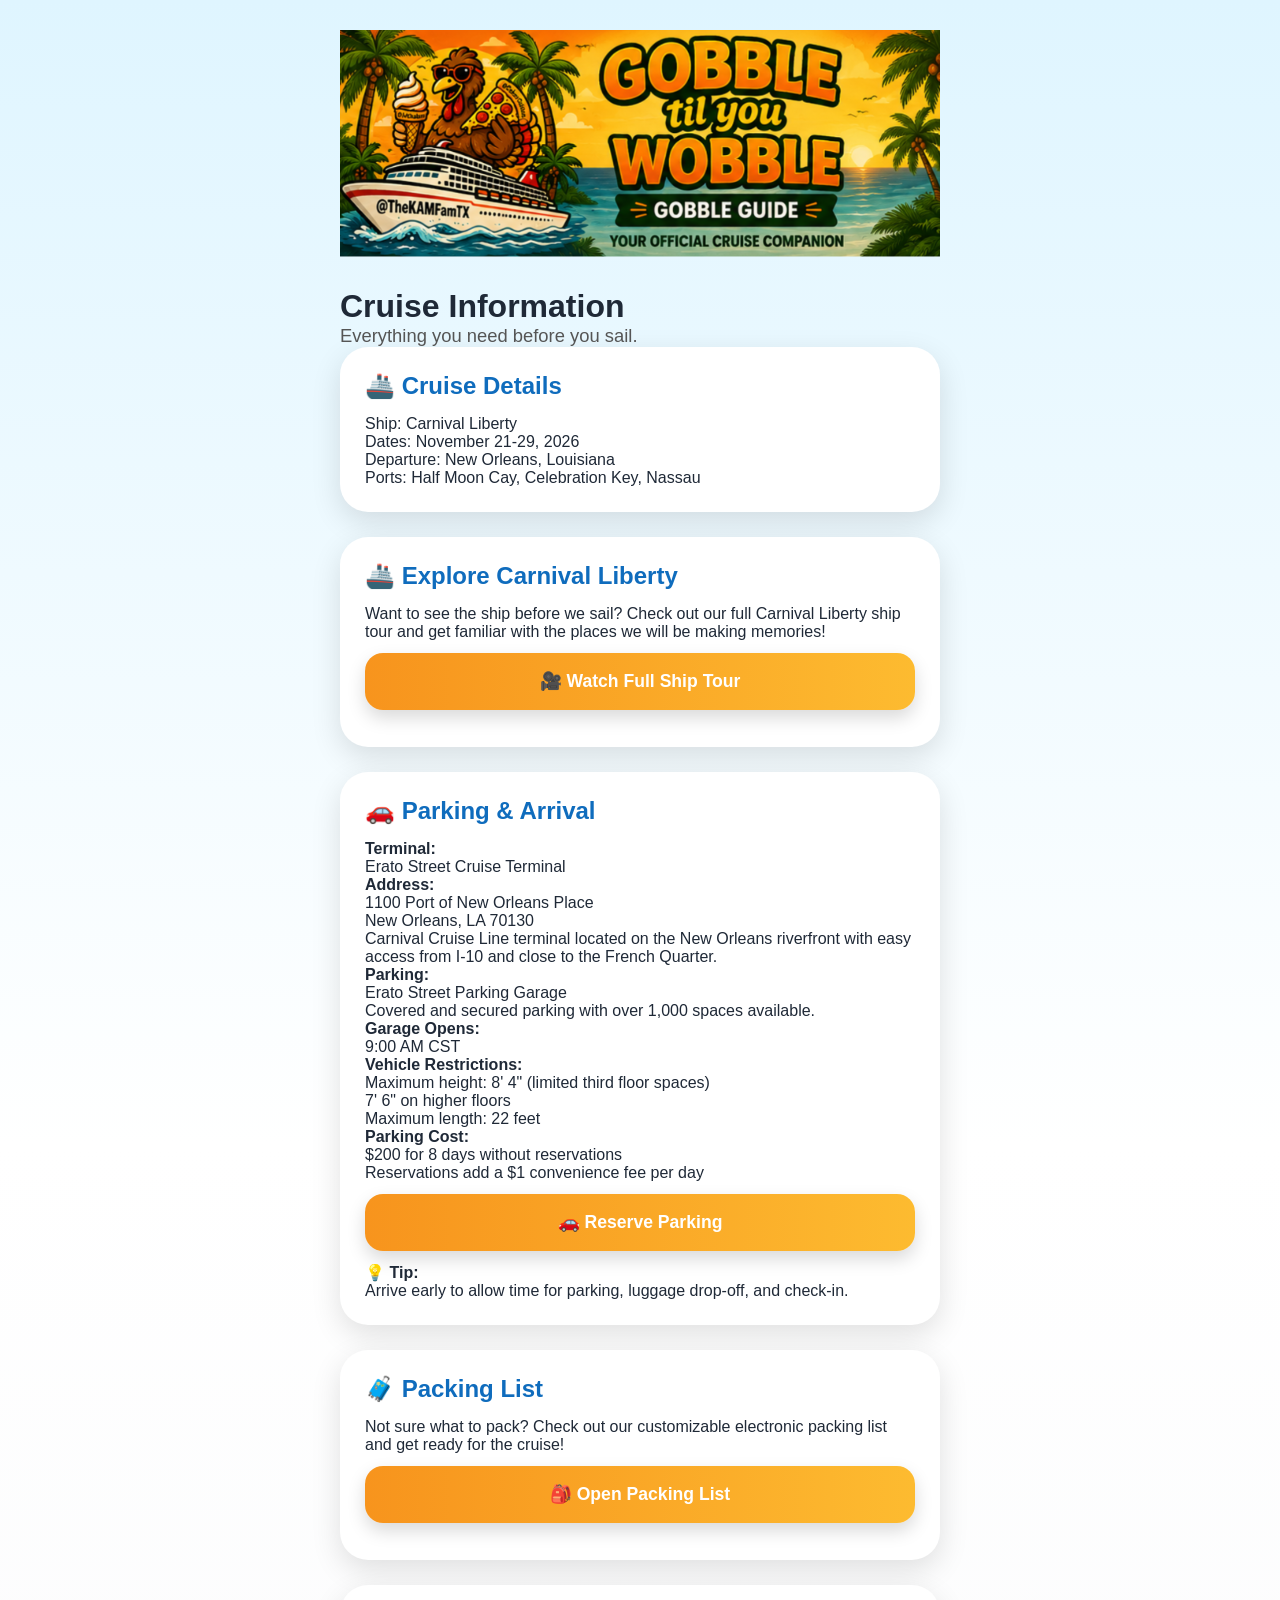
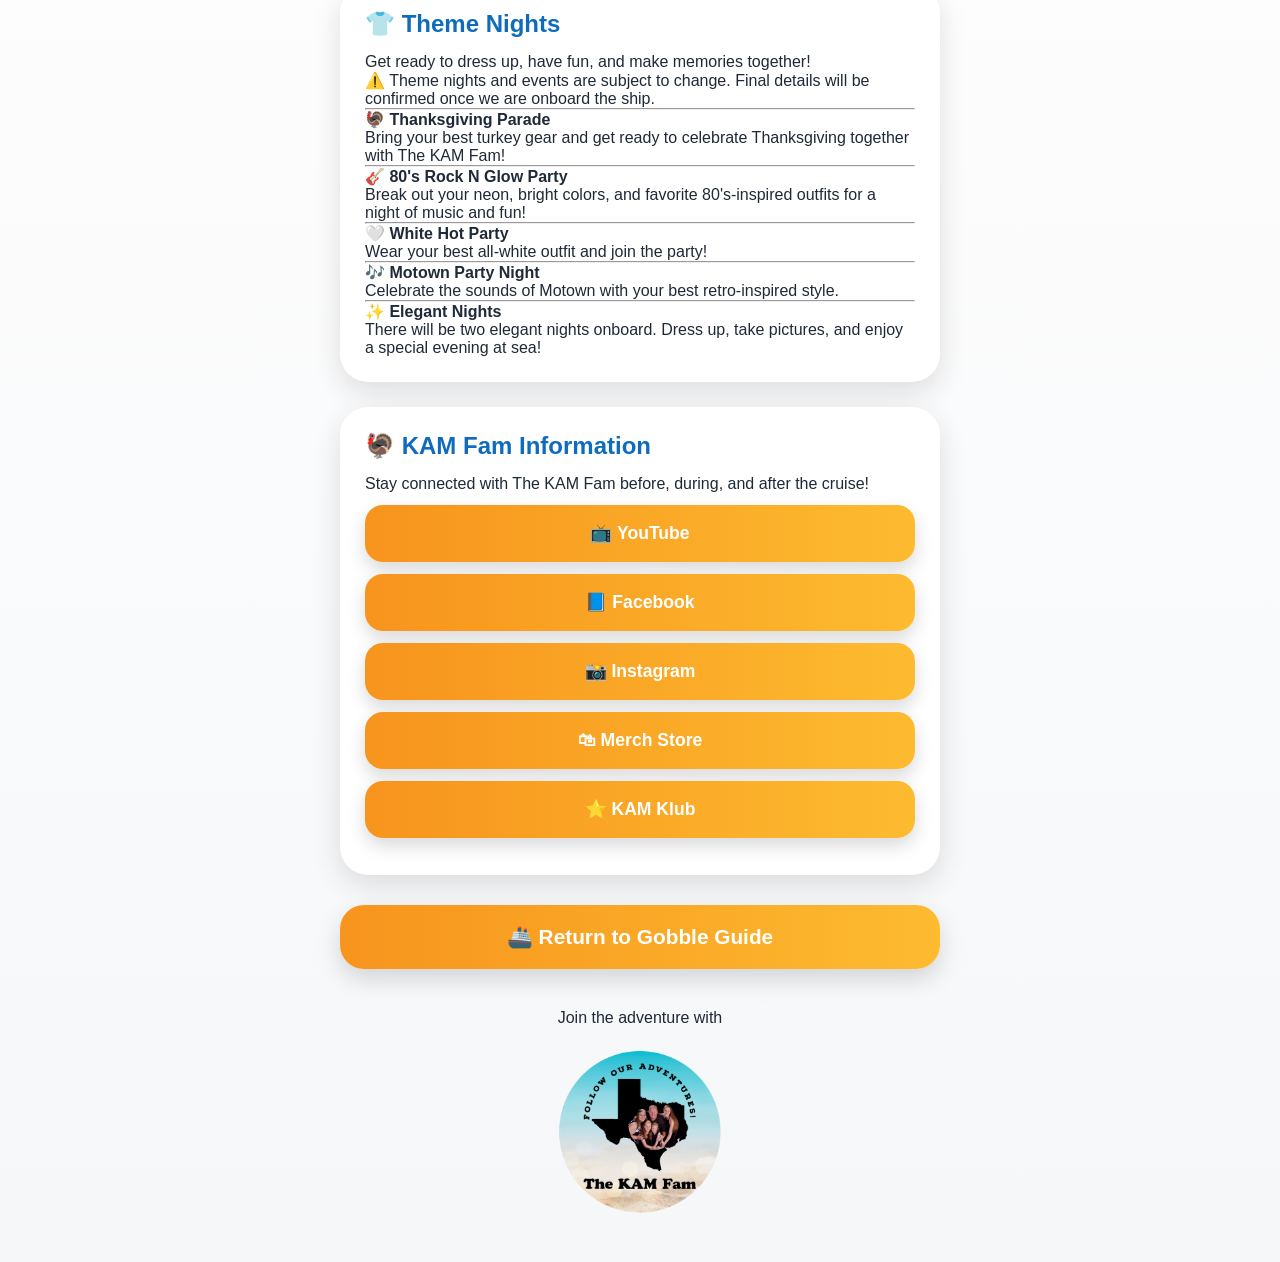
==== pages/cruise-info.html @ cf0617ce "Update cruise-info.html" ====
<!DOCTYPE html>
<html lang="en">

<head>

<meta charset="UTF-8">
<meta name="viewport" content="width=device-width, initial-scale=1.0">

<title>Gobble Guide Cruise Info</title>

<link rel="stylesheet" href="../css/style.css">

    <link rel="manifest" href="../manifest.json">

<link rel="apple-touch-icon" href="../icons/apple-touch-icon.png">

<meta name="theme-color" content="#F7941D">

<meta name="apple-mobile-web-app-capable" content="yes">

<meta name="apple-mobile-web-app-status-bar-style" content="default">

<meta name="apple-mobile-web-app-title" content="Gobble Guide">
</head>


<body>

<div class="container">




<header class="hero">

    <img src="../images/gobble-banner.png"
         class="gobble-banner"
         alt="Gobble Til You Wobble">

</header>

<h1>Cruise Information</h1>

<p class="subtitle">
Everything you need before you sail.
</p>



<section class="card">

<h2>
🚢 Cruise Details
</h2>

<p>
Ship: Carnival Liberty
</p>

<p>
Dates: November 21-29, 2026
</p>

<p>
Departure: New Orleans, Louisiana
</p>

<p>
Ports:
Half Moon Cay,
Celebration Key,
Nassau
</p>

</section>



<section class="card">


<h2>
🚢 Explore Carnival Liberty
</h2>


<p>
Want to see the ship before we sail?
Check out our full Carnival Liberty ship tour and get familiar with the places we will be making memories!
</p>


<button class="gg-btn"
onclick="window.open('https://youtu.be/IsA3ZwaUWCc?si=E5y4u4KhLScS1xdZ','_blank')">

🎥 Watch Full Ship Tour

</button>


</section>

<section class="card">

<h2>
🚗 Parking & Arrival
</h2>


<p>
<strong>Terminal:</strong><br>
Erato Street Cruise Terminal
</p>


<p>
<strong>Address:</strong><br>
1100 Port of New Orleans Place<br>
New Orleans, LA 70130
</p>


<p>
Carnival Cruise Line terminal located on the New Orleans riverfront with easy access from I-10 and close to the French Quarter.
</p>


<p>
<strong>Parking:</strong><br>
Erato Street Parking Garage
</p>


<p>
Covered and secured parking with over 1,000 spaces available.
</p>


<p>
<strong>Garage Opens:</strong><br>
9:00 AM CST
</p>


<p>
<strong>Vehicle Restrictions:</strong><br>
Maximum height:
8' 4" (limited third floor spaces)<br>
7' 6" on higher floors<br>
Maximum length:
22 feet
</p>


<p>
<strong>Parking Cost:</strong><br>
$200 for 8 days without reservations<br>
Reservations add a $1 convenience fee per day
</p>


<button class="gg-btn"
onclick="window.open('https://grs-reservationserviceesb.lazparking.com/checkout/?l=158153&wk=9968e5aa709441f6a8dd3bb34172dbc9','_blank')">

🚗 Reserve Parking

</button>


<p>
💡 <strong>Tip:</strong><br>
Arrive early to allow time for parking, luggage drop-off, and check-in.
</p>


</section>


<section class="card">

<h2>
🧳 Packing List
</h2>

<p>
Not sure what to pack?
Check out our customizable electronic packing list and get ready for the cruise!
</p>


<button class="gg-btn"
onclick="window.open('https://youtu.be/hukwm7BdNfQ','_blank')">

🎒 Open Packing List

</button>


</section>




<section class="card">
<h2>
👕 Theme Nights
</h2>


<p>
Get ready to dress up, have fun, and make memories together!
</p>


<p>
⚠️ Theme nights and events are subject to change.
Final details will be confirmed once we are onboard the ship.
</p>


<hr>


<h4>
🦃 Thanksgiving Parade
</h4>

<p>
Bring your best turkey gear and get ready to celebrate Thanksgiving together with The KAM Fam!
</p>


<hr>


<h4>
🎸 80's Rock N Glow Party
</h4>

<p>
Break out your neon, bright colors, and favorite 80's-inspired outfits for a night of music and fun!
</p>


<hr>


<h4>
🤍 White Hot Party
</h4>

<p>
Wear your best all-white outfit and join the party!
</p>


<hr>


<h4>
🎶 Motown Party Night
</h4>

<p>
Celebrate the sounds of Motown with your best retro-inspired style.
</p>


<hr>


<h4>
✨ Elegant Nights
</h4>

<p>
There will be two elegant nights onboard.
Dress up, take pictures, and enjoy a special evening at sea!
</p>


</section>




<section class="card">

<h2>
🦃 KAM Fam Information
</h2>


<p>
Stay connected with The KAM Fam before, during, and after the cruise!
</p>


<button class="gg-btn" onclick="window.open('https://youtube.com/@TheKAMFamTX?sub_confirmation=1','_blank')">
📺 YouTube
</button>


<button class="gg-btn" onclick="window.open('http://facebook.com/share/1ApkbDVWTA','_blank')">
📘 Facebook
</button>


<button class="gg-btn" onclick="window.open('http://instagram.com/thekamfamtx','_blank')">
📸 Instagram
</button>


<button class="gg-btn" onclick="window.open('https://the-kam-fam-shop.fourthwall.com/','_blank')">
🛍 Merch Store
</button>


<button class="gg-btn" onclick="window.open('https://www.youtube.com/channel/UCPqBUO8PkVkOkoLjiV9rwsw/join','_blank')">
⭐ KAM Klub
</button>


</section>



  <a href="home.html" class="home-btn">
    🚢 Return to Gobble Guide
</a>

<footer>

    <p>Join the adventure with</p>

    <img src="../images/kam-logo.png" class="footer-logo">

</footer>

</div>

<script src="../js/app.js"></script>

</body>

</html>
---- css/style.css ----
/* ===================================================
   Gobble Guide Version 2.0
   Created for The KAM Fam
=================================================== */

*{
    margin:0;
    padding:0;
    box-sizing:border-box;
}

:root{

    --orange:#F7941D;
    --gold:#FDBB30;
    --blue:#0F6CBD;
    --brown:#6D4C41;
    --light:#F6F7F9;
    --white:#FFFFFF;
    --text:#1F2937;
    --shadow:0 10px 30px rgba(0,0,0,.12);

}

body{

    font-family:'Poppins',sans-serif;

    background:
    linear-gradient(
        180deg,
        #dff5ff 0%,
        #ffffff 40%,
        #f6f7f9 100%
    );

    color:var(--text);

}

.container{

    width:min(100%,650px);

    margin:auto;

    padding:25px;

}

/* ---------------- HERO ---------------- */

.hero{

    text-align:center;

    margin-bottom:25px;

}

.hero-banner{

    width:100%;

    max-width:520px;

    display:block;

    margin:auto;

}

.hero h1{

    color:var(--orange);

    font-size:3rem;

    font-weight:800;

    margin-top:15px;

}

.subtitle{

    font-size:1.15rem;

    color:#555;

}

/* ---------------- CARDS ---------------- */

.card{

    background:white;

    border-radius:28px;

    padding:25px;

    margin-bottom:25px;

    box-shadow:var(--shadow);

}

.card h2{

    margin-bottom:15px;

    color:var(--blue);

}

/* ---------------- VIDEO ---------------- */

.video-wrapper{

    position:relative;

    overflow:hidden;

    border-radius:22px;

    box-shadow:var(--shadow);

    aspect-ratio:16/9;

}

.video-wrapper iframe{

    width:100%;

    height:100%;

    border:0;

}

/* ---------------- COUNTDOWN ---------------- */

.countdown{

    display:grid;

    grid-template-columns:repeat(4,1fr);

    gap:12px;

    margin-top:20px;

}

.count-box{

    background:
    linear-gradient(
        180deg,
        var(--orange),
        var(--gold)
    );

    color:white;

    border-radius:22px;

    text-align:center;

    padding:18px 10px;

    box-shadow:var(--shadow);

}

.count-box span{

    display:block;

    font-size:2rem;

    font-weight:800;

}

.count-box small{

    text-transform:uppercase;

    letter-spacing:1px;

}

/* ---------------- BUTTON ---------------- */

.enter-btn{

    display:block;

    width:100%;

    text-align:center;

    text-decoration:none;

    margin-top:30px;

    padding:20px;

    font-size:1.3rem;

    font-weight:700;

    color:white;

    background:
    linear-gradient(
        90deg,
        var(--orange),
        var(--gold)
    );

    border-radius:50px;

    box-shadow:0 15px 35px rgba(247,148,29,.35);

    transition:.3s;

    animation:pulse 2.5s infinite;

}

.enter-btn:hover{

    transform:translateY(-3px);

}

.home-btn{

    display:block;

    width:100%;

    text-align:center;

    text-decoration:none;

    margin:30px 0;

    padding:20px;

    background:linear-gradient(90deg,#F7941D,#FDBB30);

    color:white;

    font-size:1.3rem;

    font-weight:700;

    border-radius:24px;

    box-shadow:0 10px 25px rgba(0,0,0,.15);

    transition:.25s;

}

.home-btn:hover{

    transform:translateY(-2px);

}

/* ---------------- FOOTER ---------------- */

footer{

    text-align:center;

    margin-top:40px;

}

.footer-logo{

    width:170px;

    margin:20px auto;

    display:block;

}

/* ---------------- ANIMATION ---------------- */

@keyframes pulse{

    0%{

        transform:scale(1);

    }

    50%{

        transform:scale(1.03);

    }

    100%{

        transform:scale(1);

    }

}

/* ---------------- MOBILE ---------------- */

@media(max-width:650px){

.hero h1{

    font-size:2.3rem;

}

.countdown{

    grid-template-columns:repeat(2,1fr);

}

.container{

    padding:18px;

}

.card{

    padding:20px;

}

.enter-btn{

    font-size:1.1rem;

}

}

/* ---------------- FEATURE CARDS ---------------- */

.feature-card{

display:flex;

justify-content:space-between;

align-items:center;

background:white;

padding:22px;

margin-bottom:18px;

border-radius:24px;

text-decoration:none;

color:inherit;

box-shadow:var(--shadow);

transition:.3s;

}

.feature-card:hover{

transform:translateY(-4px);

}

.feature-card h3{

margin-bottom:8px;

font-size:1.3rem;

}

.feature-card p{

color:#666;

}

.arrow{

font-size:2rem;

color:var(--orange);

font-weight:bold;

}

.banner-image{

    width:100%;

    max-width:700px;

    display:block;

    margin:0 auto 20px;

}

.card button{

    width:100%;

    margin-top:12px;

    margin-bottom:12px;

}

.gobble-banner{

    width:100%;

    max-width:700px;

    display:block;

    margin:0 auto 20px auto;

}


/* ===========================
   Gobble Guide Buttons
=========================== */

.gg-btn{

    display:block;

    width:100%;

    padding:18px;

    margin-top:15px;

    margin-bottom:15px;

    background:linear-gradient(90deg,#F7941D,#FDBB30);

    color:#fff;

    border:none;

    border-radius:18px;

    font-size:1.1rem;

    font-weight:700;

    text-align:center;

    text-decoration:none;

    cursor:pointer;

    transition:.25s;

    box-shadow:0 8px 18px rgba(0,0,0,.15);

}

.gg-btn:hover{

    transform:translateY(-2px);

    box-shadow:0 12px 24px rgba(0,0,0,.20);

}

.gg-btn:disabled{
    background:repeating-linear-gradient(
        -45deg,
        #8d8d8d,
        #8d8d8d 12px,
        #7a7a7a 12px,
        #7a7a7a 24px
    );
    color:#fff;
    cursor:not-allowed;
    opacity:.8;
    box-shadow:none;
    transform:none;
    border:2px solid #666;
}
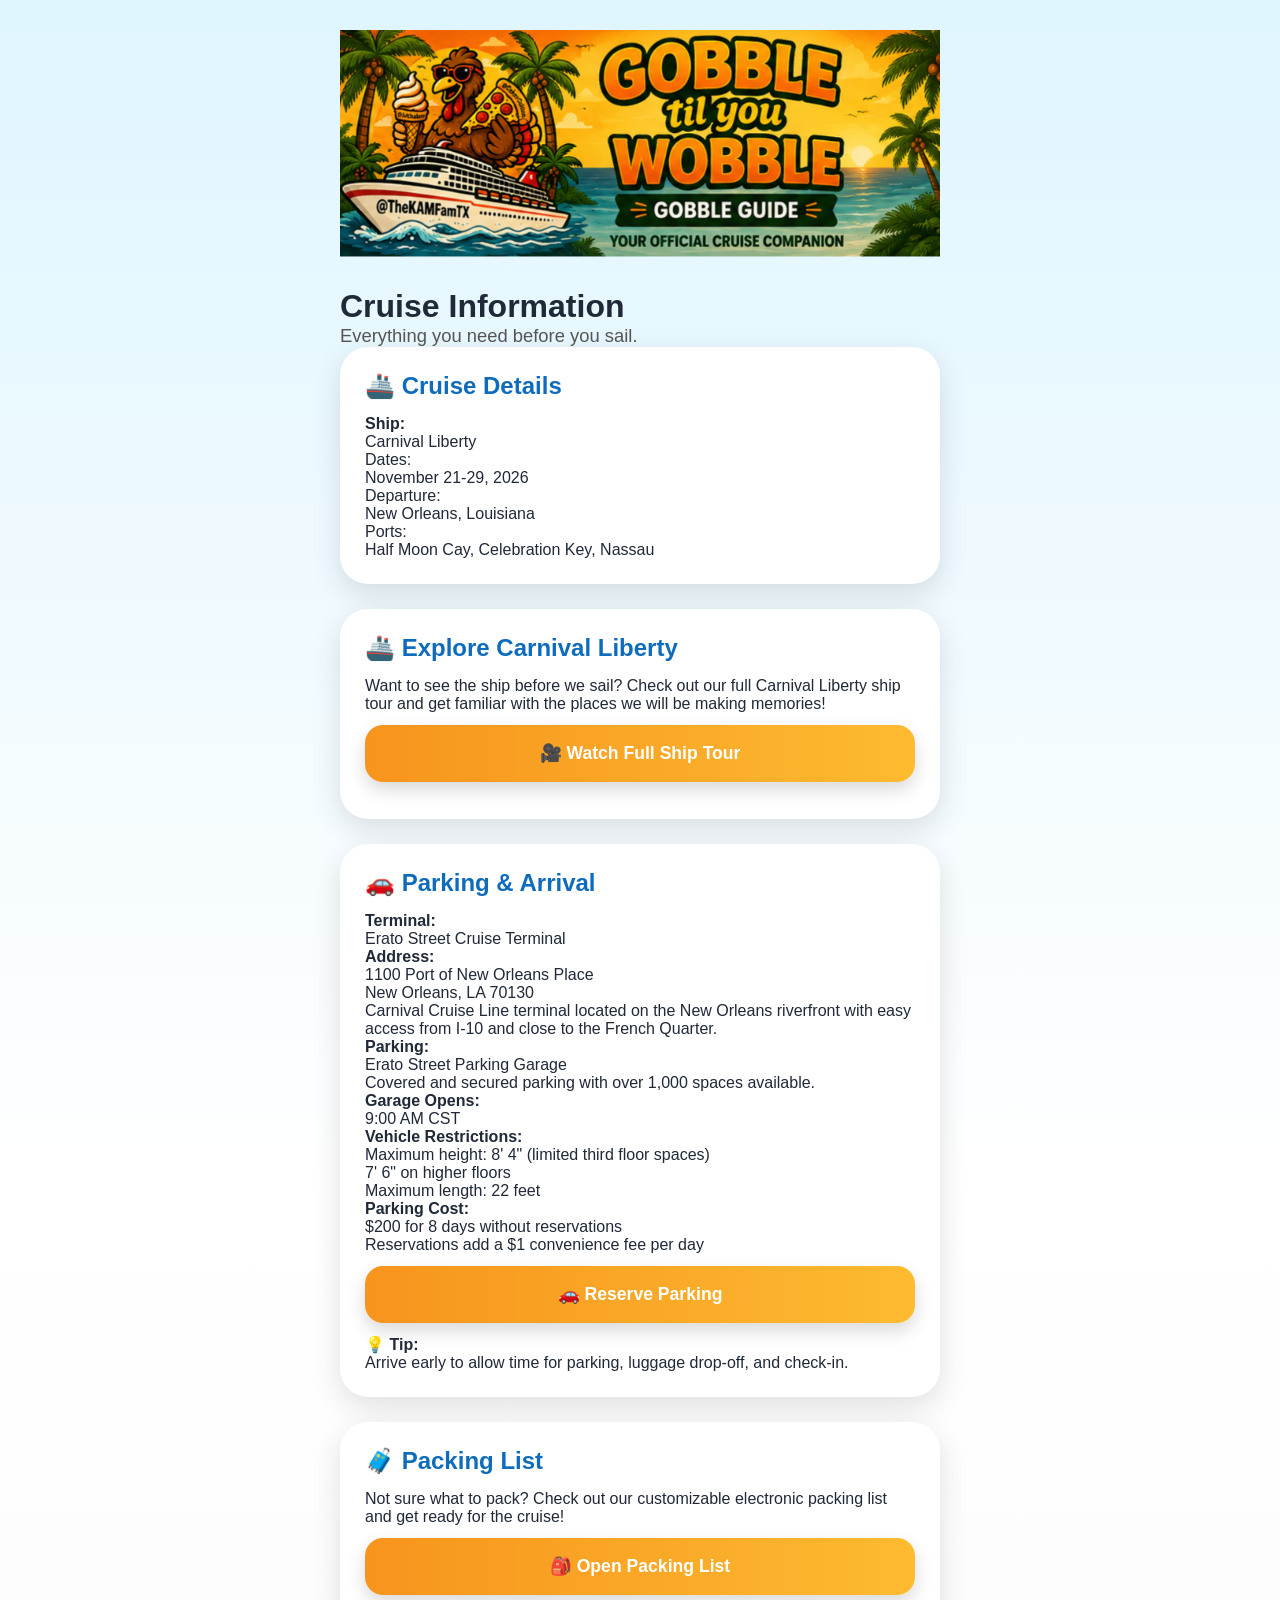
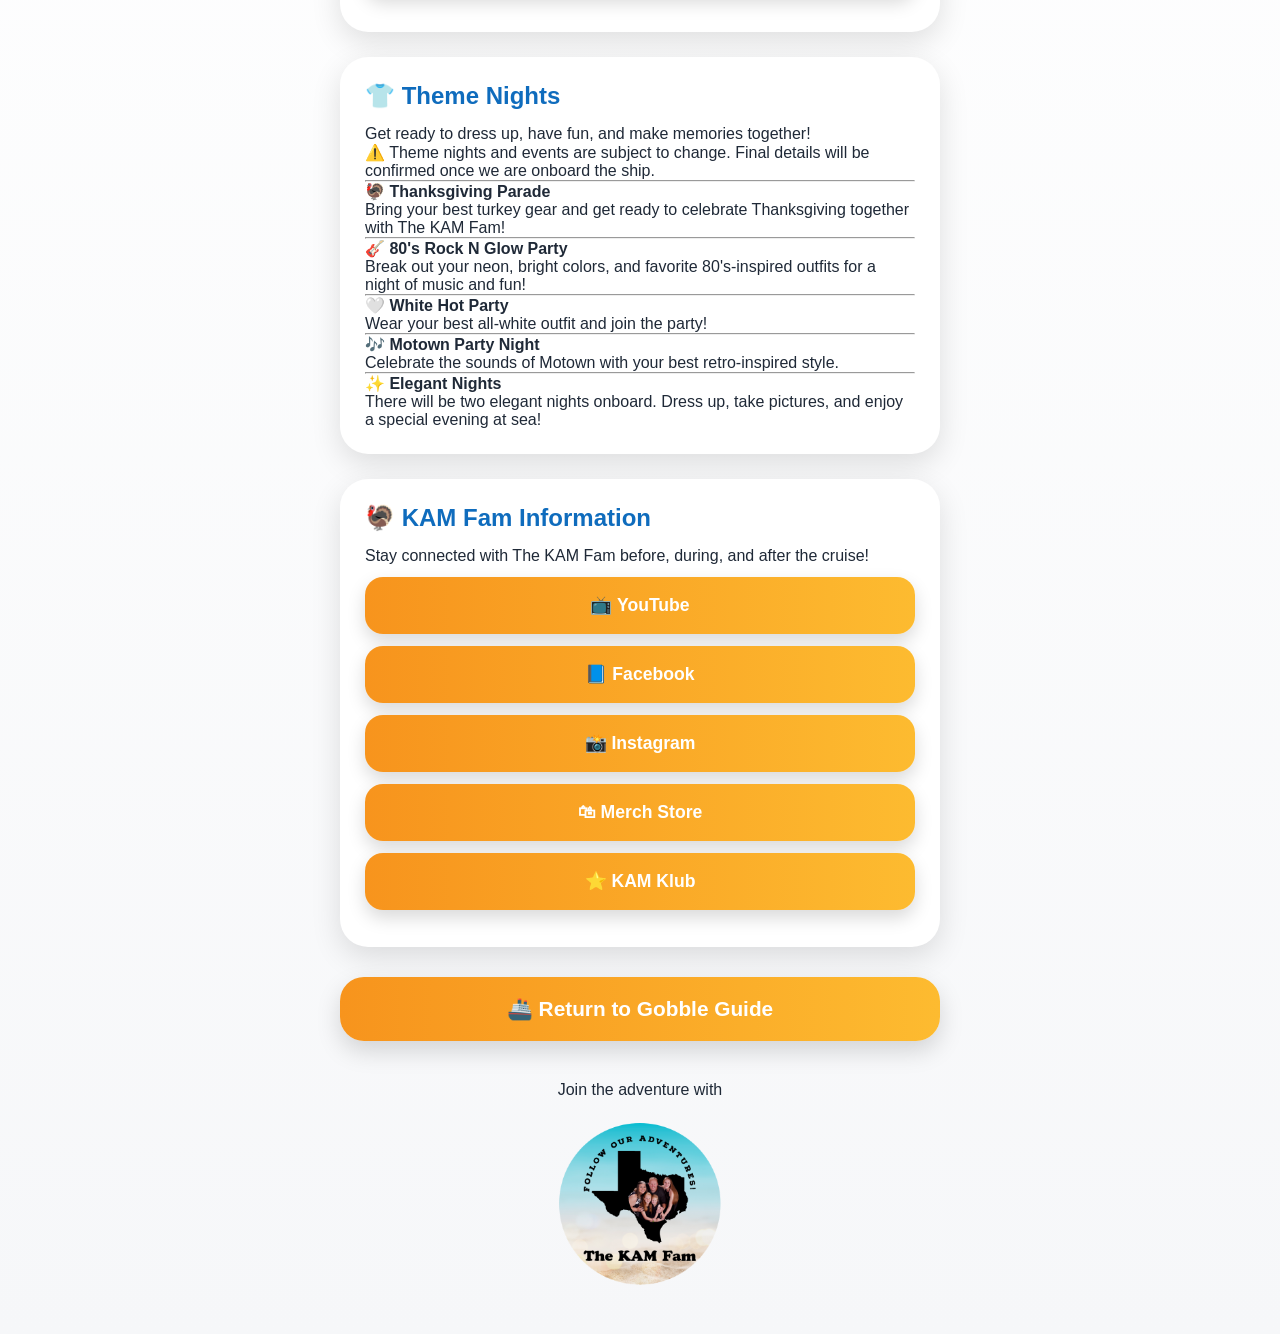
==== commit 13e633f9: "Update cruise-info.html" ====
--- a/pages/cruise-info.html
+++ b/pages/cruise-info.html
@@ -54,19 +54,20 @@
 </h2>
 
 <p>
-Ship: Carnival Liberty
-</p>
-
-<p>
-Dates: November 21-29, 2026
-</p>
-
-<p>
-Departure: New Orleans, Louisiana
-</p>
-
-<p>
-Ports:
+<strong>Ship:</strong><br>
+    Carnival Liberty
+</p>
+
+<p>
+</strong>Dates:</strong><br> November 21-29, 2026
+</p>
+
+<p>
+</strong>Departure:</strong><br> New Orleans, Louisiana
+</p>
+
+<p>
+</strong>Ports:</strong><br>
 Half Moon Cay,
 Celebration Key,
 Nassau
--- a/css/style.css
+++ b/css/style.css
@@ -510,3 +510,21 @@
     transform:none;
     border:2px solid #666;
 }
+
+/* Offline Mode Note */
+
+.offline-note {
+    text-align: center;
+    font-size: 0.9rem;
+    color: #666;
+    margin-top: 10px;
+    margin-bottom: 18px;
+    line-height: 1.5;
+    max-width: 340px;
+    margin-left: auto;
+    margin-right: auto;
+}
+
+.offline-note strong {
+    color: #F7941D;
+}
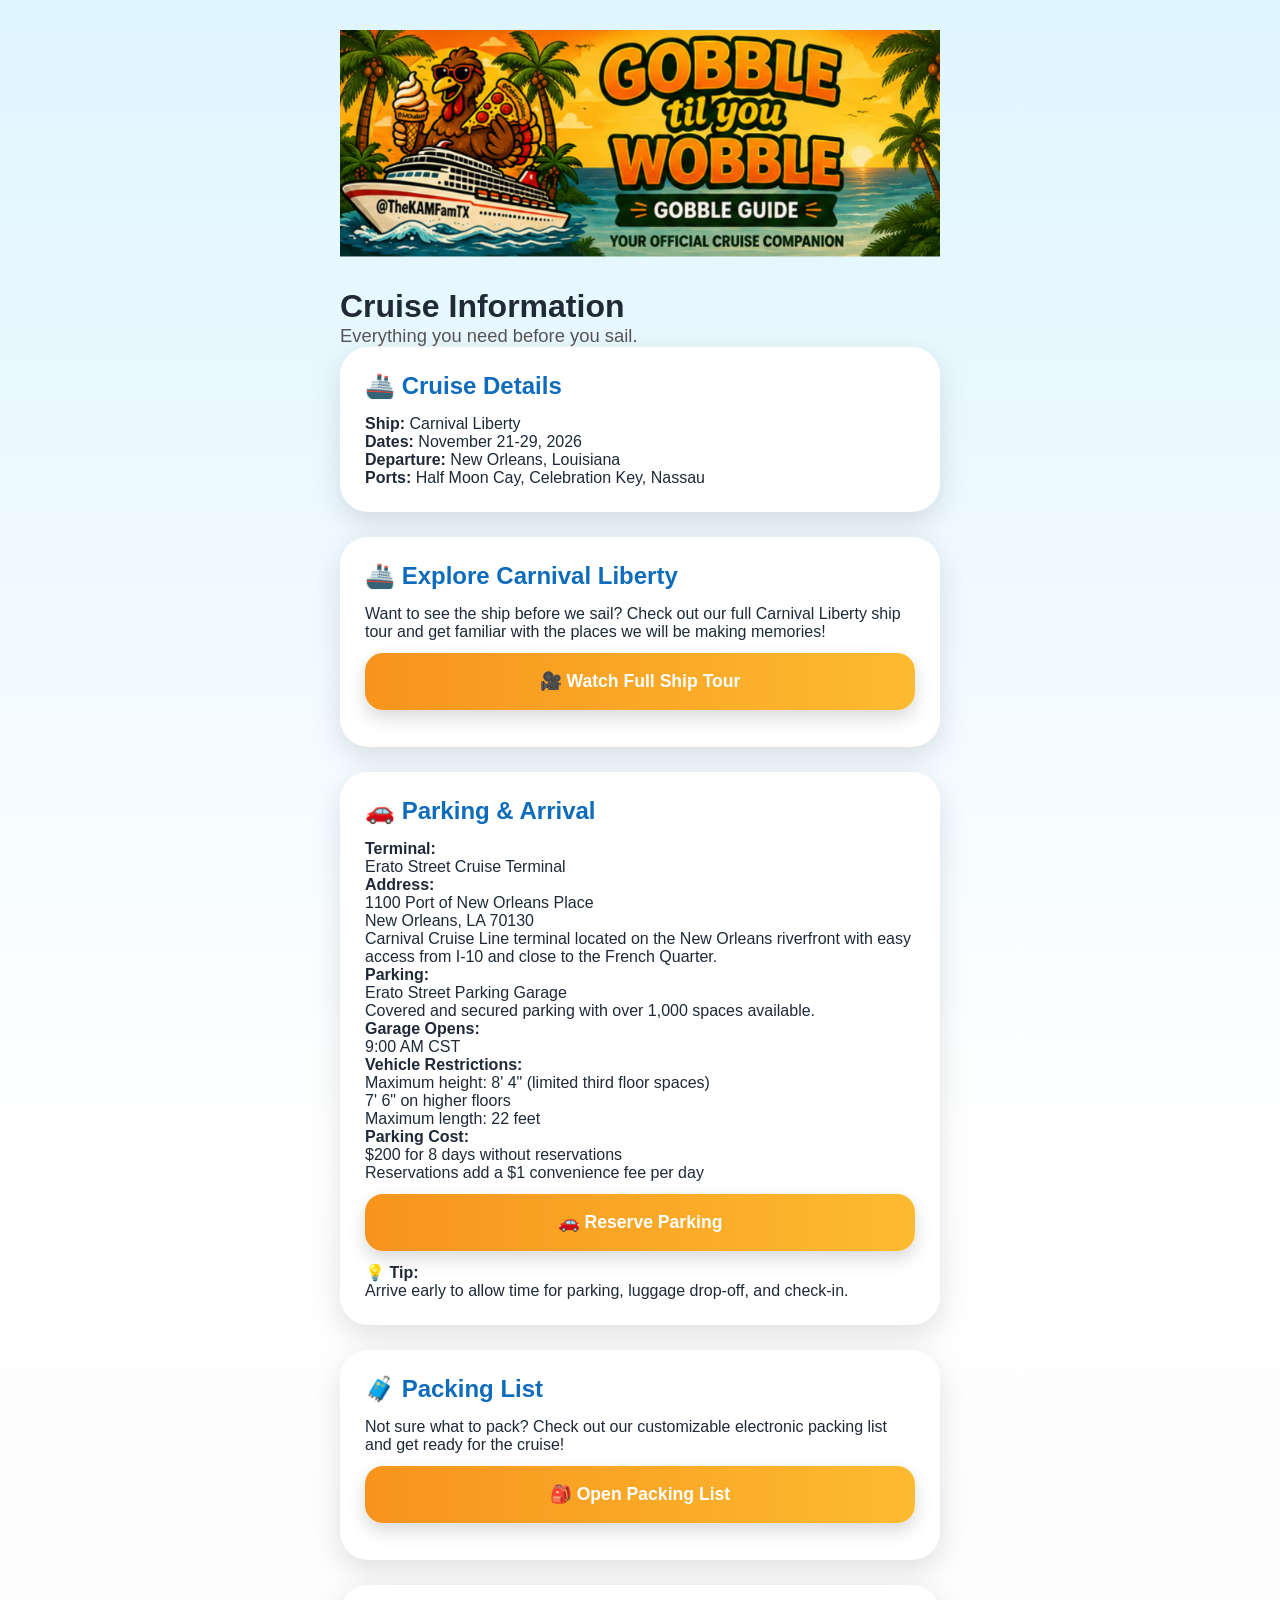
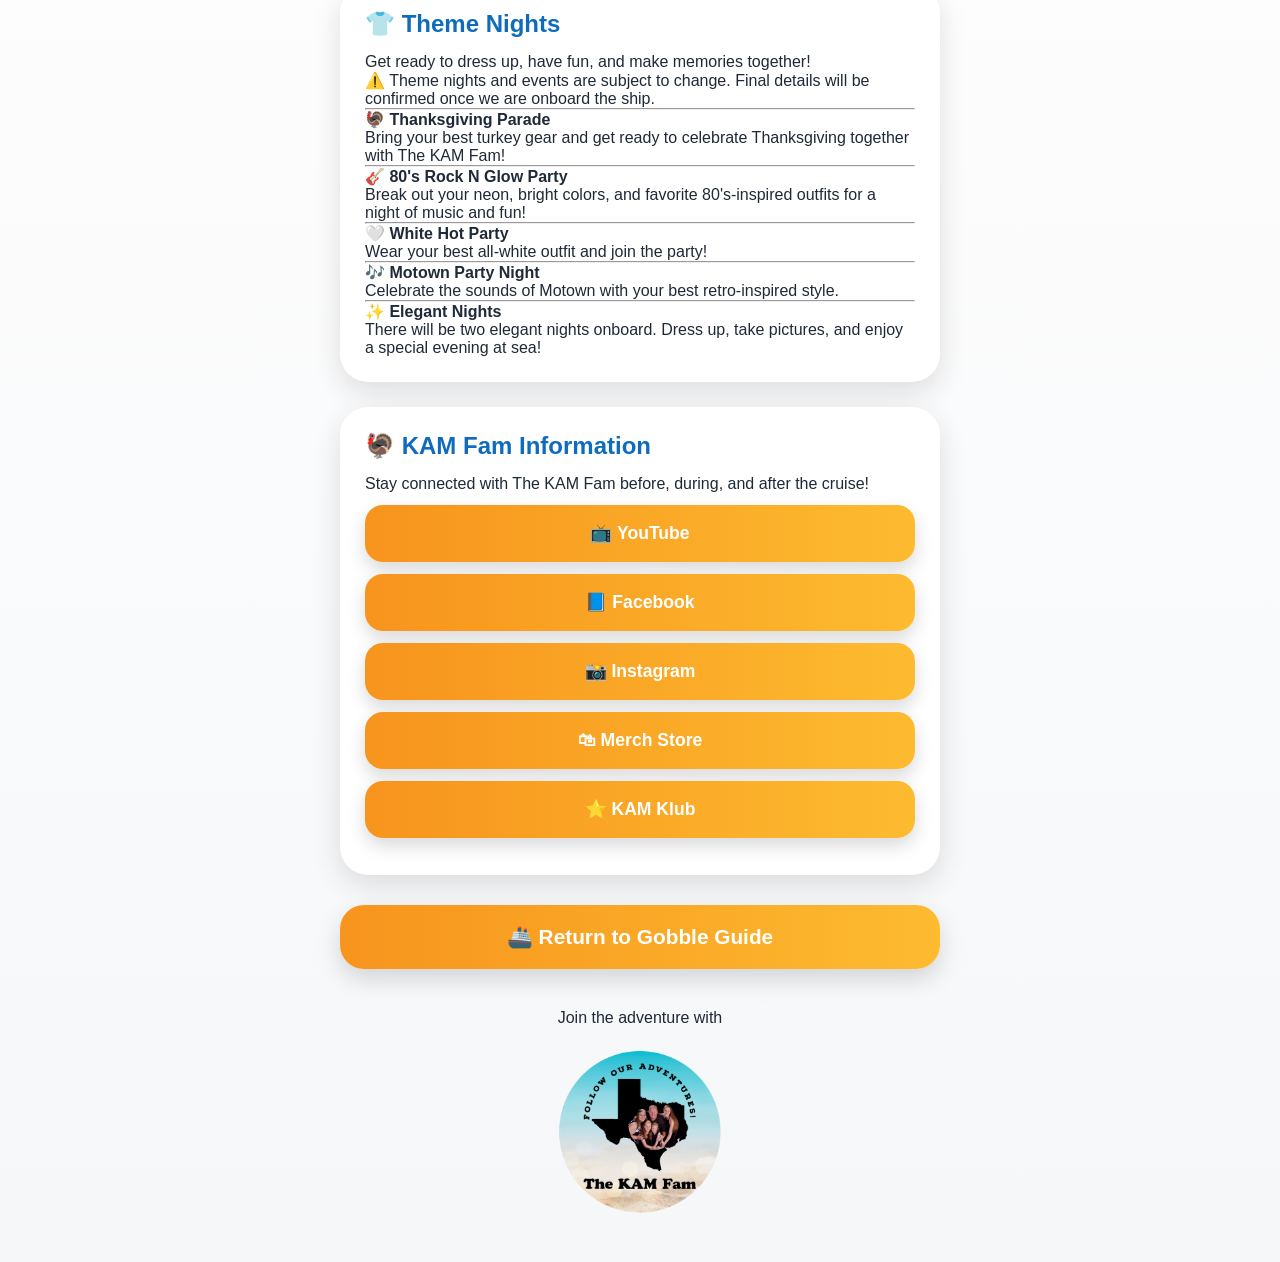
==== commit 98420fbf: "Update cruise-info.html" ====
--- a/pages/cruise-info.html
+++ b/pages/cruise-info.html
@@ -54,20 +54,20 @@
 </h2>
 
 <p>
-<strong>Ship:</strong><br>
+<strong>Ship:</strong>
     Carnival Liberty
 </p>
 
 <p>
-</strong>Dates:</strong><br> November 21-29, 2026
-</p>
-
-<p>
-</strong>Departure:</strong><br> New Orleans, Louisiana
-</p>
-
-<p>
-</strong>Ports:</strong><br>
+<strong>Dates:</strong> November 21-29, 2026
+</p>
+
+<p>
+<strong>Departure:</strong> New Orleans, Louisiana
+</p>
+
+<p>
+<strong>Ports:</strong>
 Half Moon Cay,
 Celebration Key,
 Nassau
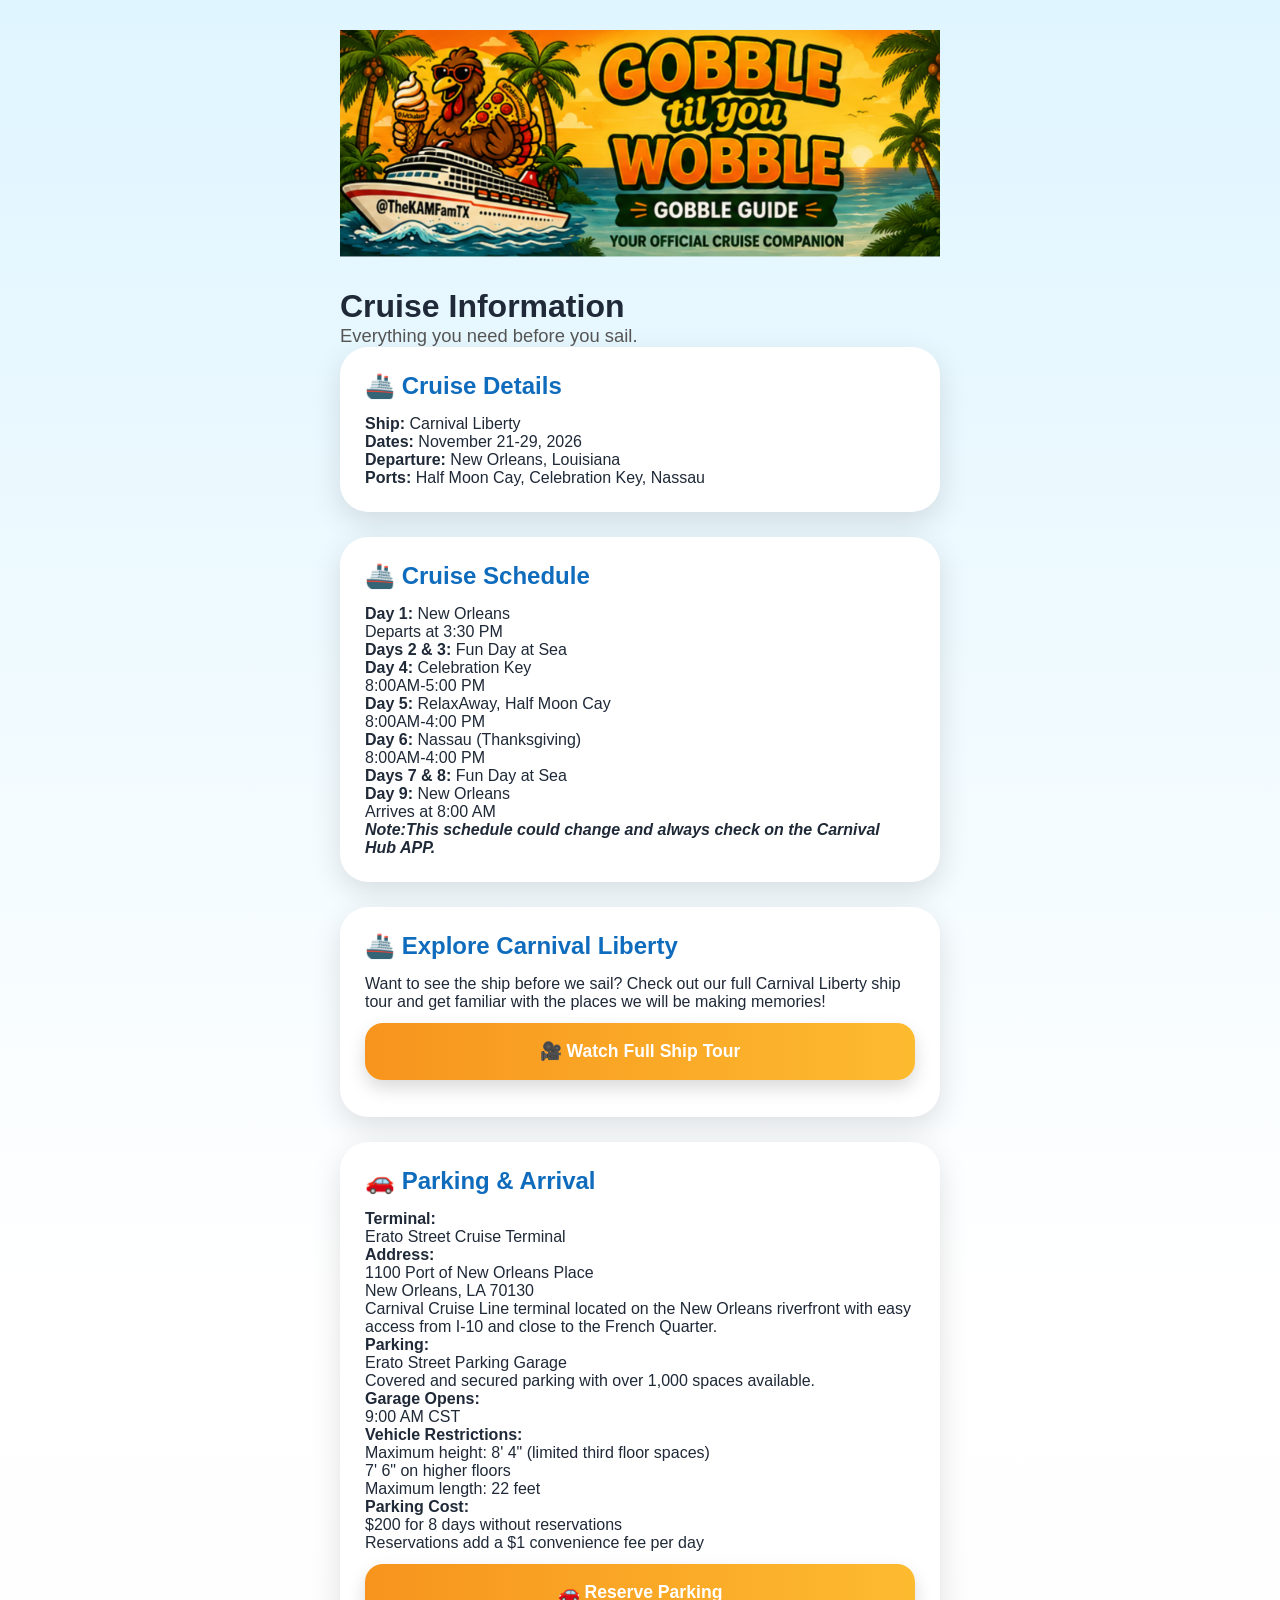
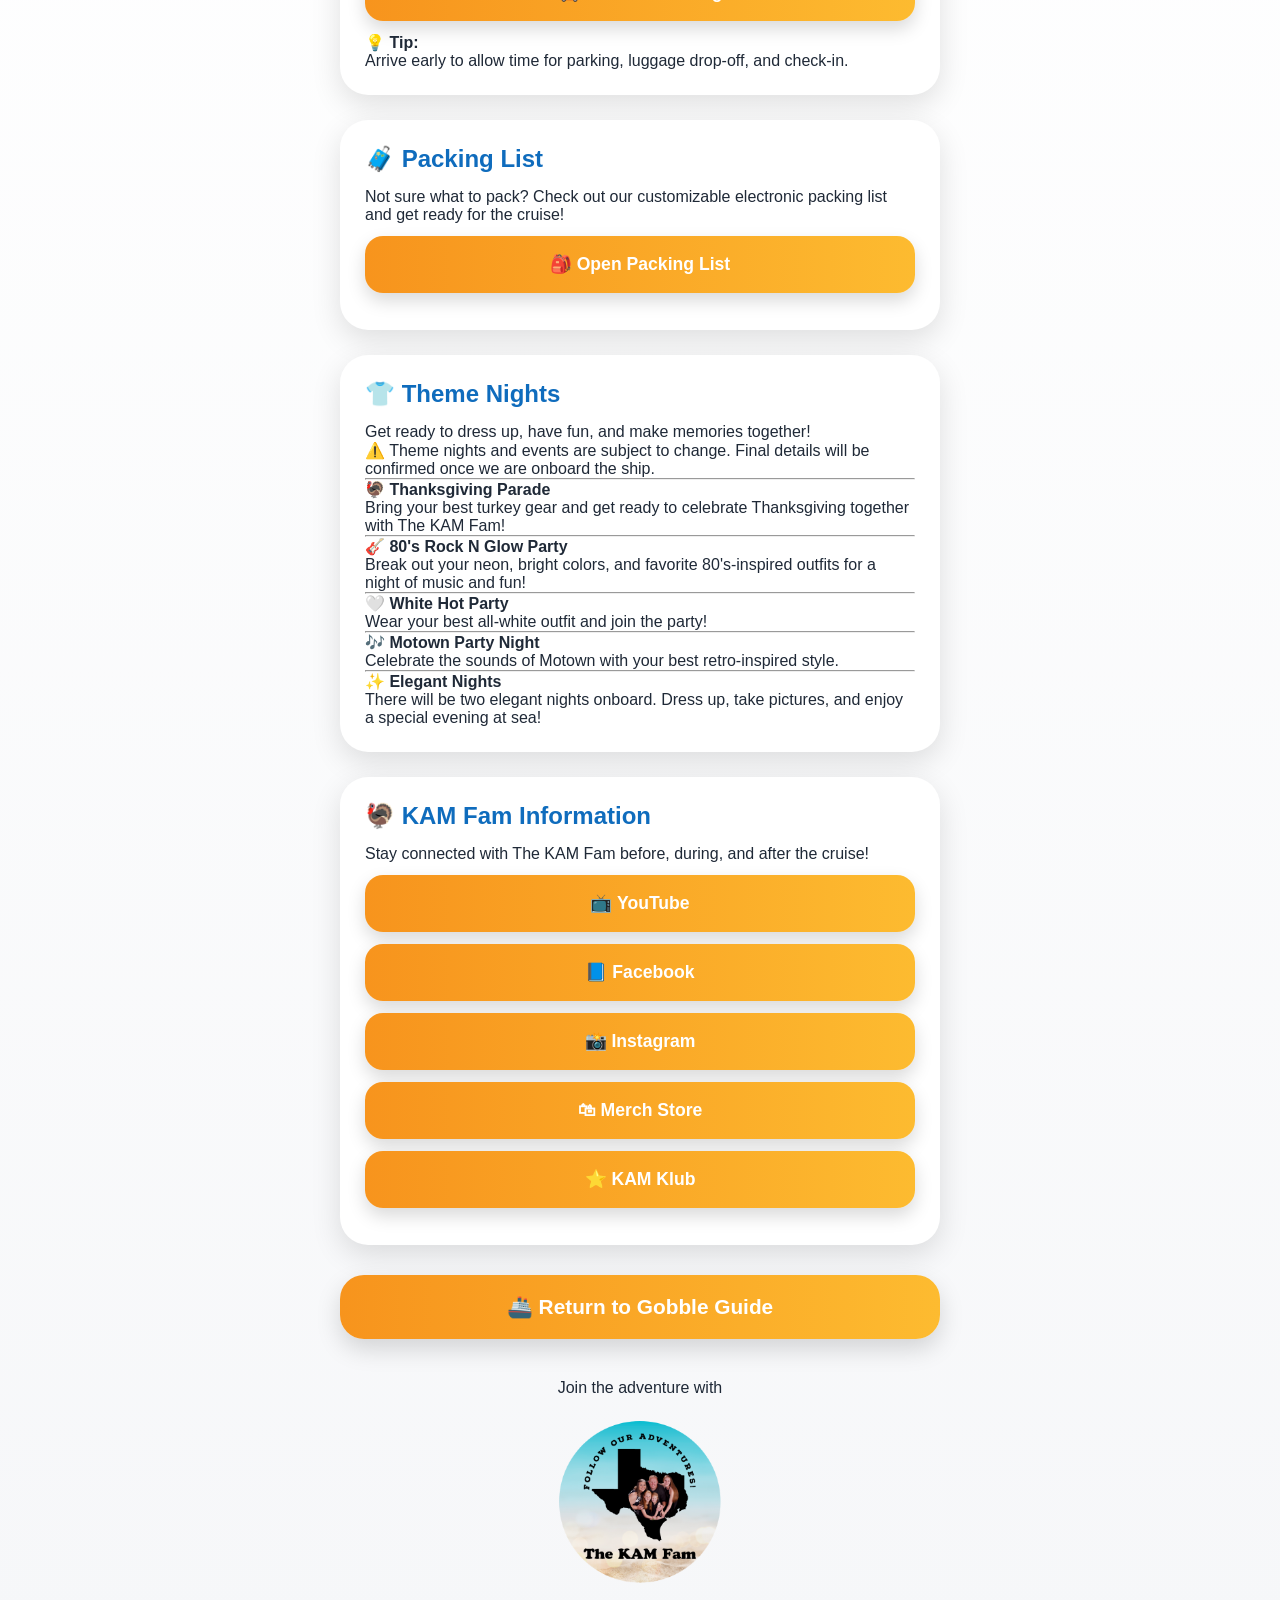
==== commit 79135944: "Update cruise-info.html" ====
--- a/pages/cruise-info.html
+++ b/pages/cruise-info.html
@@ -75,7 +75,55 @@
 
 </section>
 
-
+<section class="card">
+
+<h2>
+🚢 Cruise Schedule
+</h2>
+
+<p>
+<strong>Day 1:</strong>
+    New Orleans<br>
+Departs at 3:30 PM
+</p>
+
+<p>
+<strong>Days 2 & 3:</strong> Fun Day at Sea
+</p>
+
+<strong>Day 4:</strong>
+    Celebration Key<br>
+8:00AM-5:00 PM
+</p>
+
+    <strong>Day 5:</strong>
+    RelaxAway, Half Moon Cay<br>
+8:00AM-4:00 PM
+</p>
+
+    <strong>Day 6:</strong>
+    Nassau (Thanksgiving)<br>
+8:00AM-4:00 PM
+</p>
+    
+<p>
+<strong>Days 7 & 8:</strong> Fun Day at Sea
+</p>
+    
+<p>
+<strong>Day 9:</strong>
+    New Orleans<br>
+Arrives at 8:00 AM
+</p>
+
+    <p>
+<strong><i>Note:This schedule could change and always check on the Carnival Hub APP.</i></strong>
+    
+</p>
+    
+</section>
+
+    
 
 <section class="card">
 
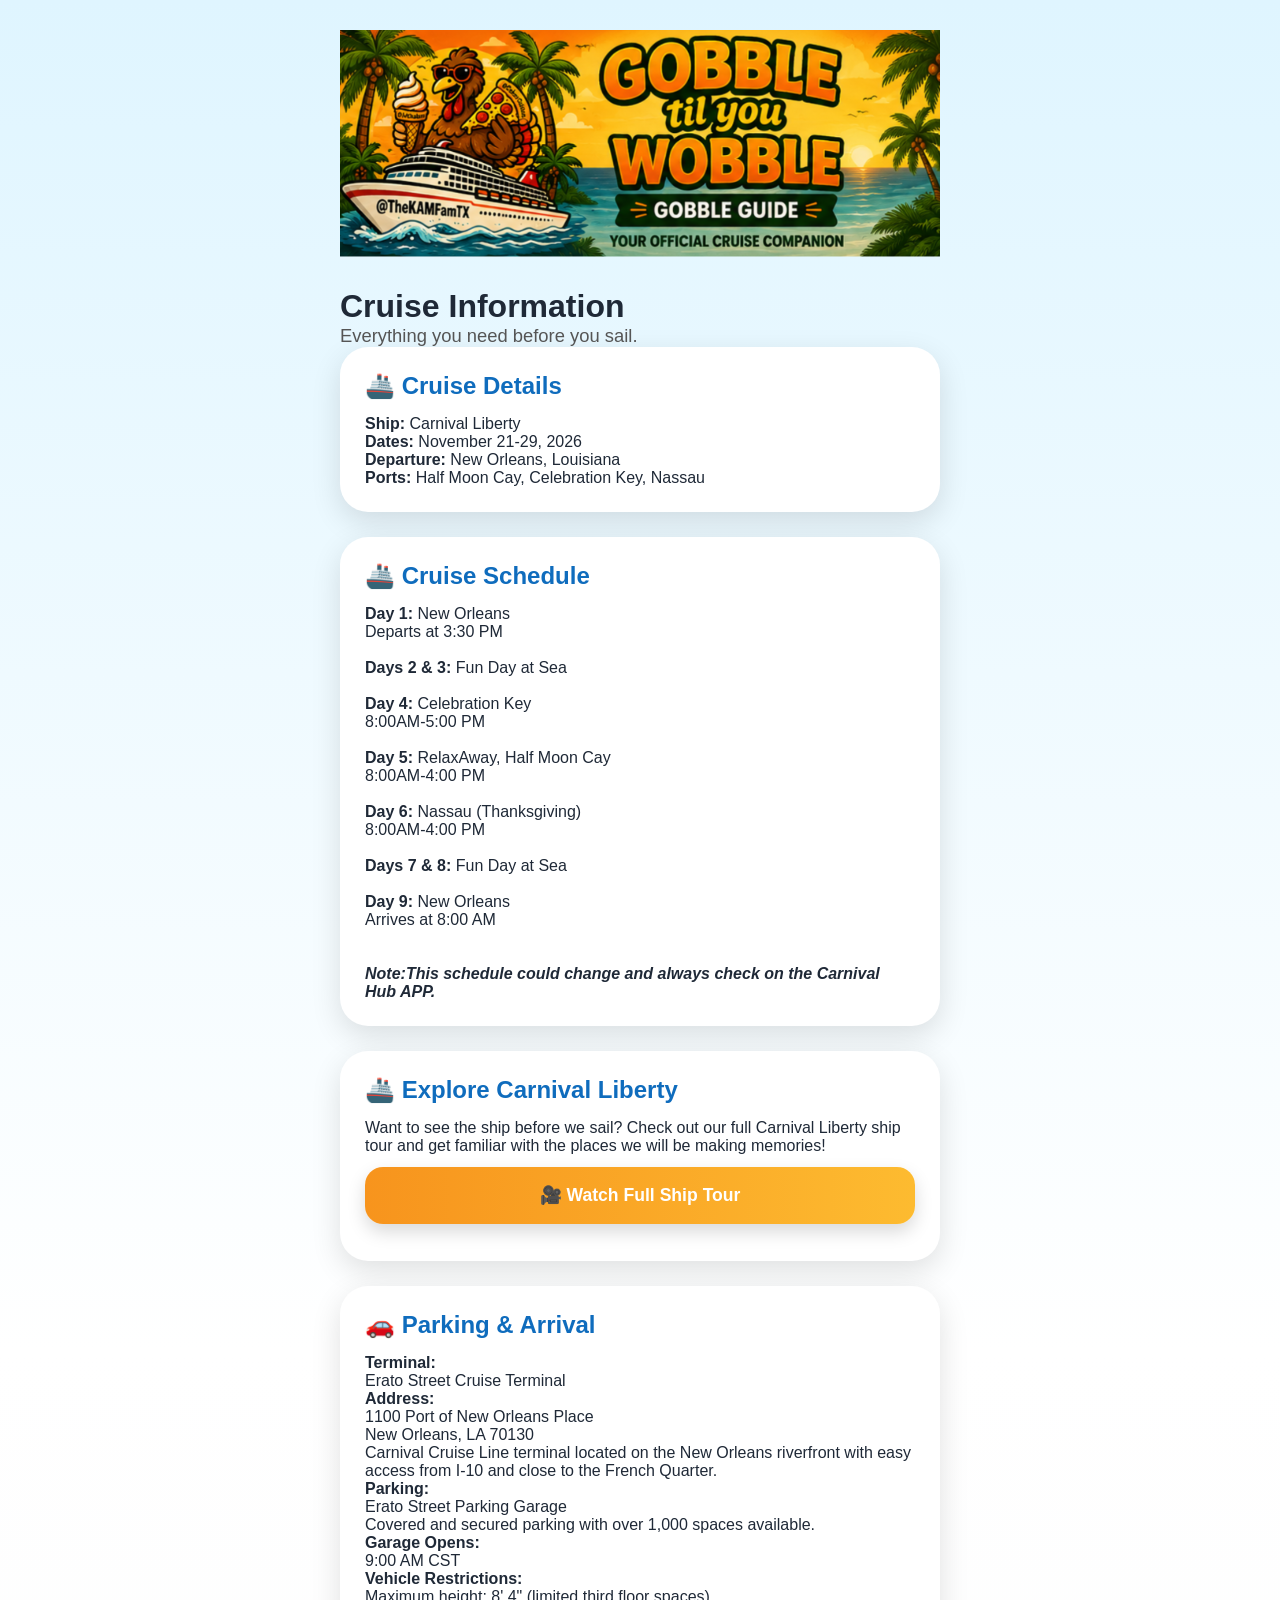
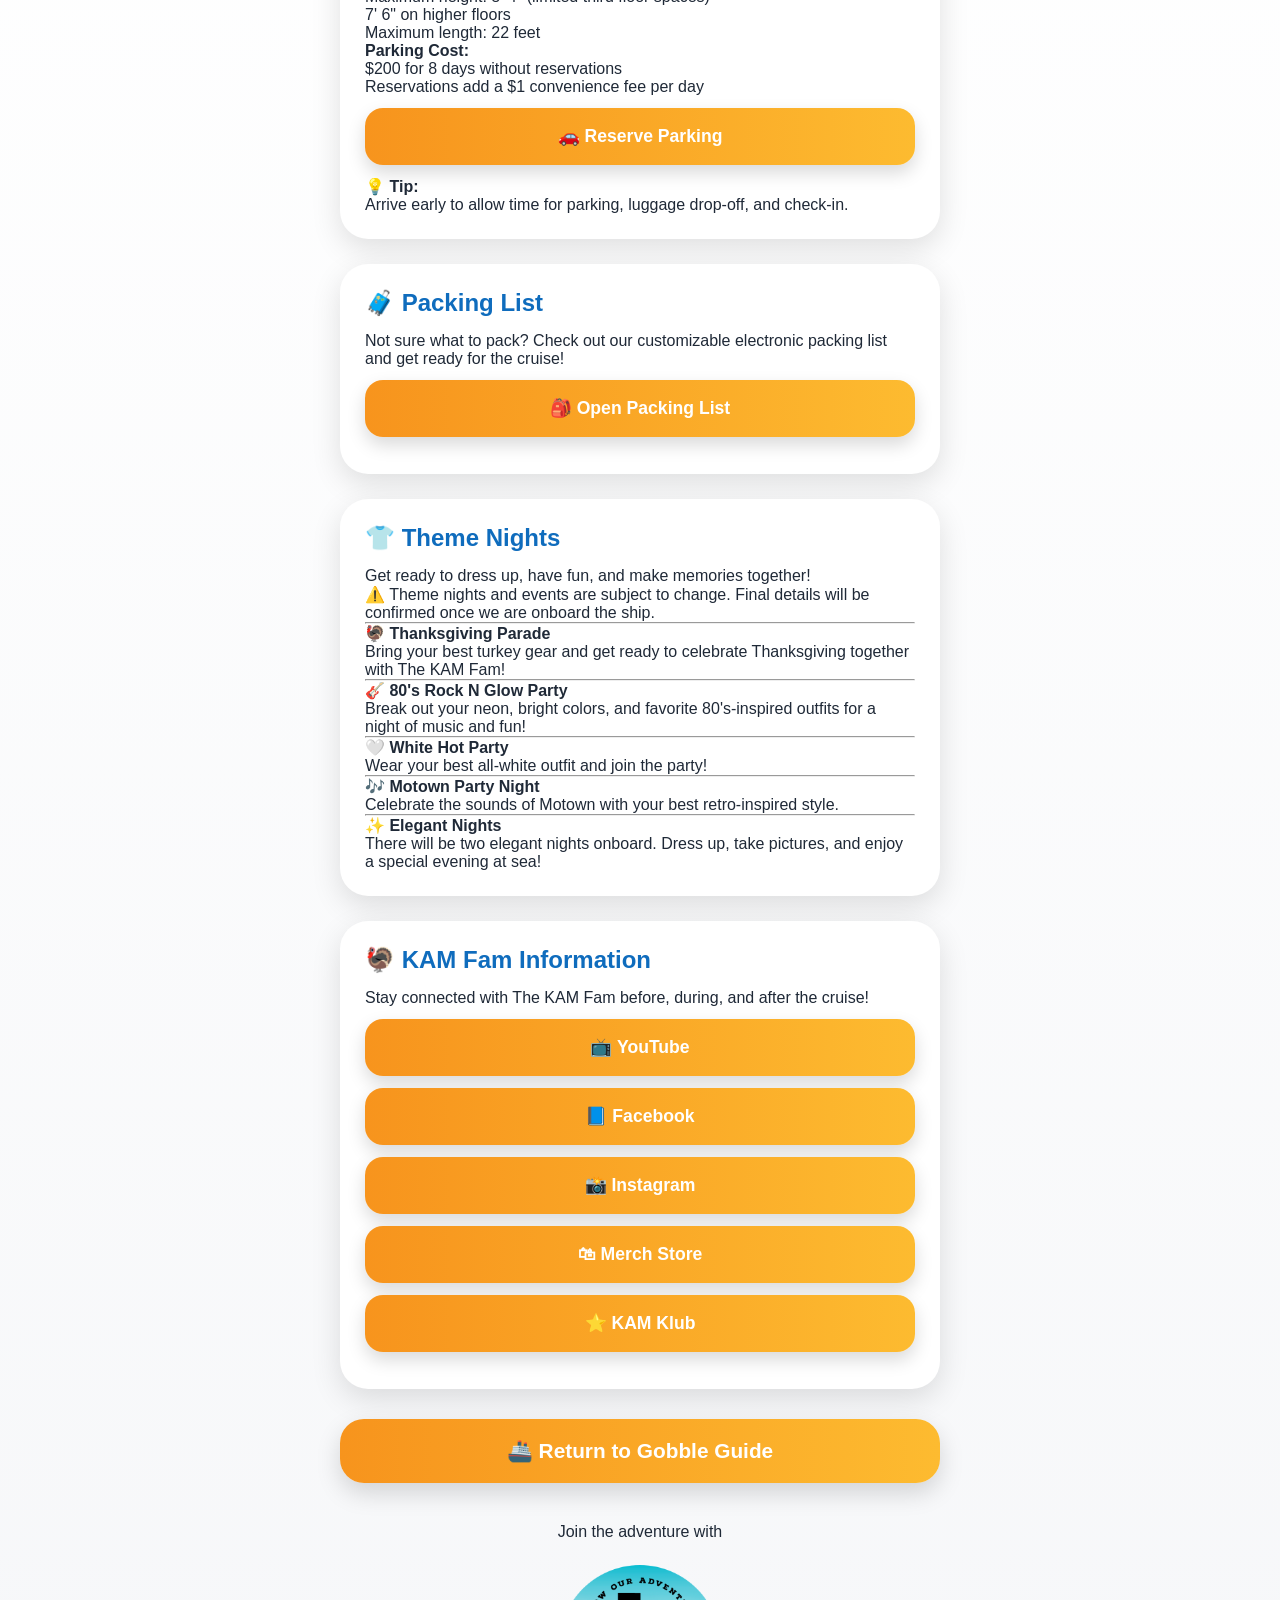
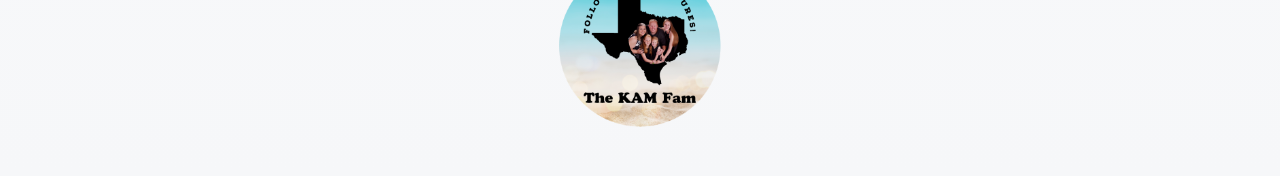
==== commit b14dda38: "Update cruise-info.html" ====
--- a/pages/cruise-info.html
+++ b/pages/cruise-info.html
@@ -86,36 +86,37 @@
     New Orleans<br>
 Departs at 3:30 PM
 </p>
-
+<br>
 <p>
 <strong>Days 2 & 3:</strong> Fun Day at Sea
 </p>
-
+<br>
 <strong>Day 4:</strong>
     Celebration Key<br>
 8:00AM-5:00 PM
 </p>
-
+<br>
     <strong>Day 5:</strong>
     RelaxAway, Half Moon Cay<br>
 8:00AM-4:00 PM
 </p>
-
+<br>
     <strong>Day 6:</strong>
     Nassau (Thanksgiving)<br>
 8:00AM-4:00 PM
 </p>
-    
+    <br>
 <p>
 <strong>Days 7 & 8:</strong> Fun Day at Sea
 </p>
-    
+    <br>
 <p>
 <strong>Day 9:</strong>
     New Orleans<br>
 Arrives at 8:00 AM
 </p>
-
+<br>
+    <br>
     <p>
 <strong><i>Note:This schedule could change and always check on the Carnival Hub APP.</i></strong>
     
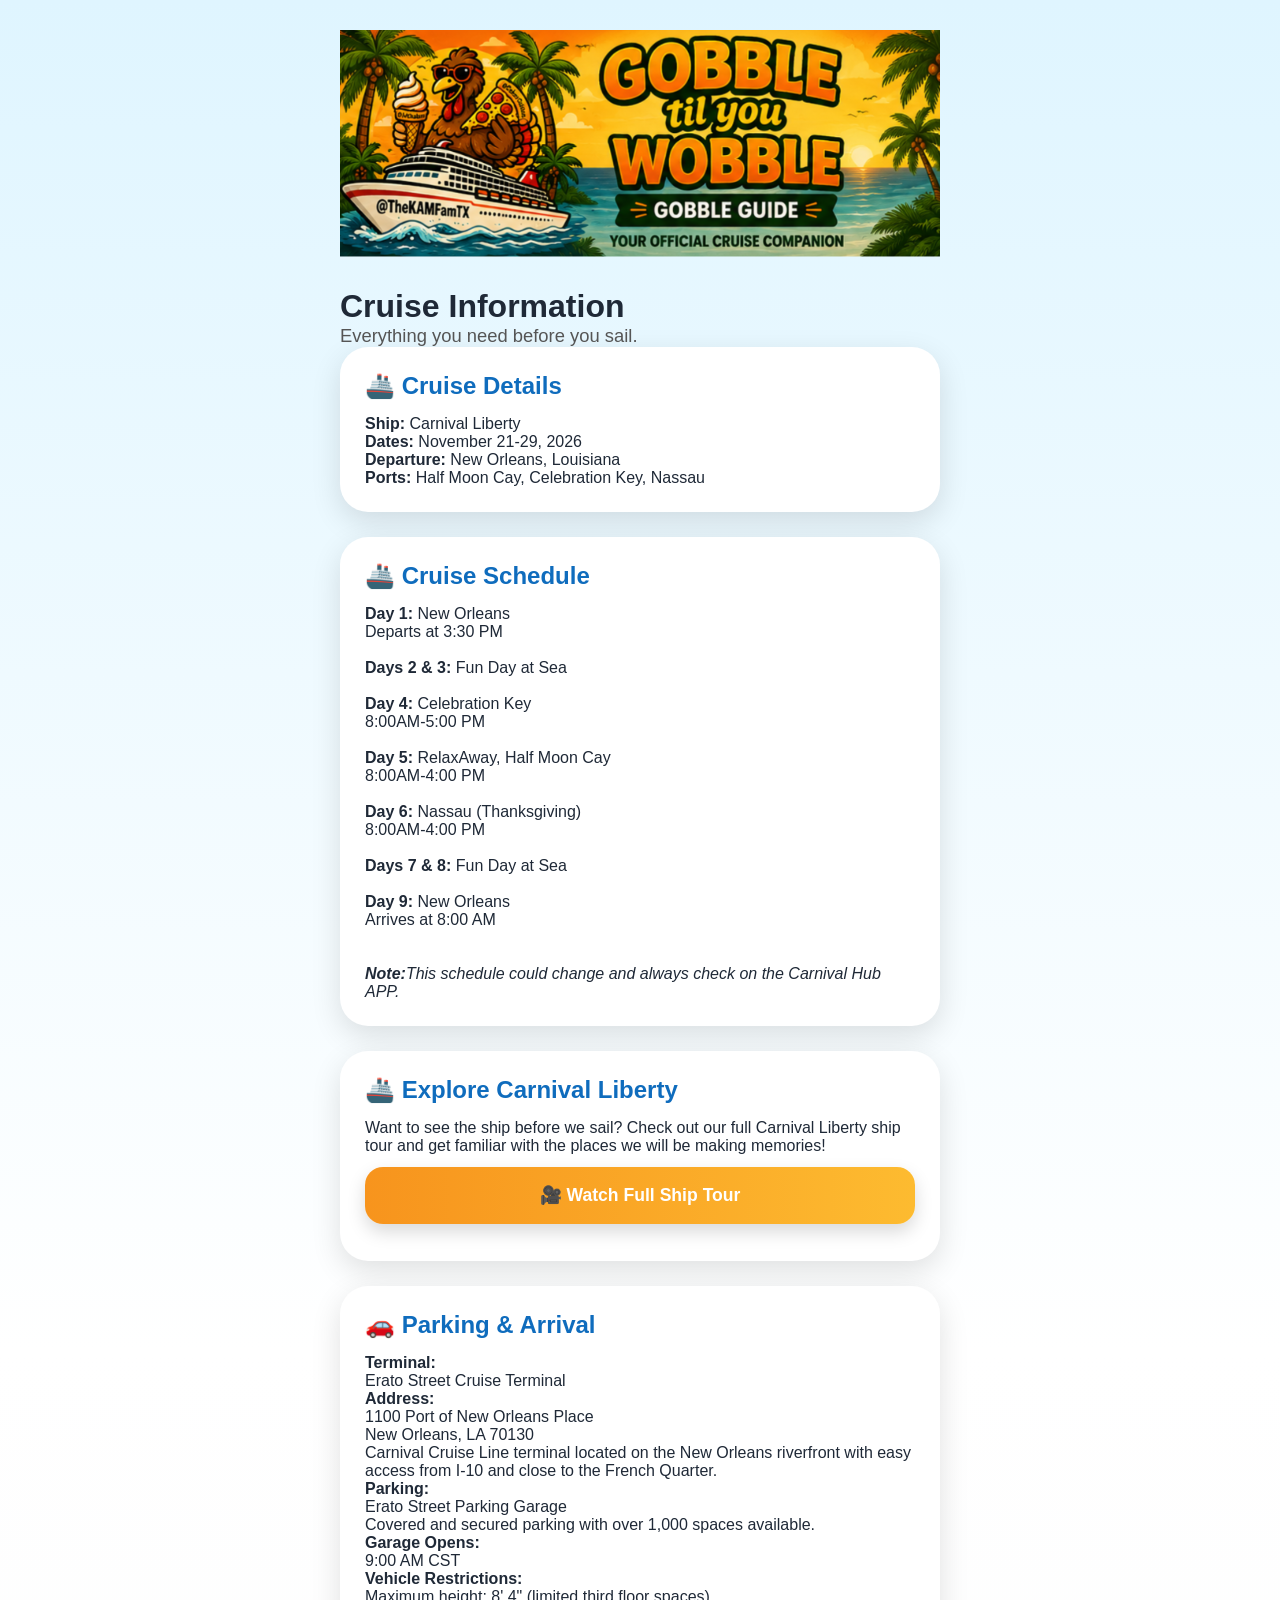
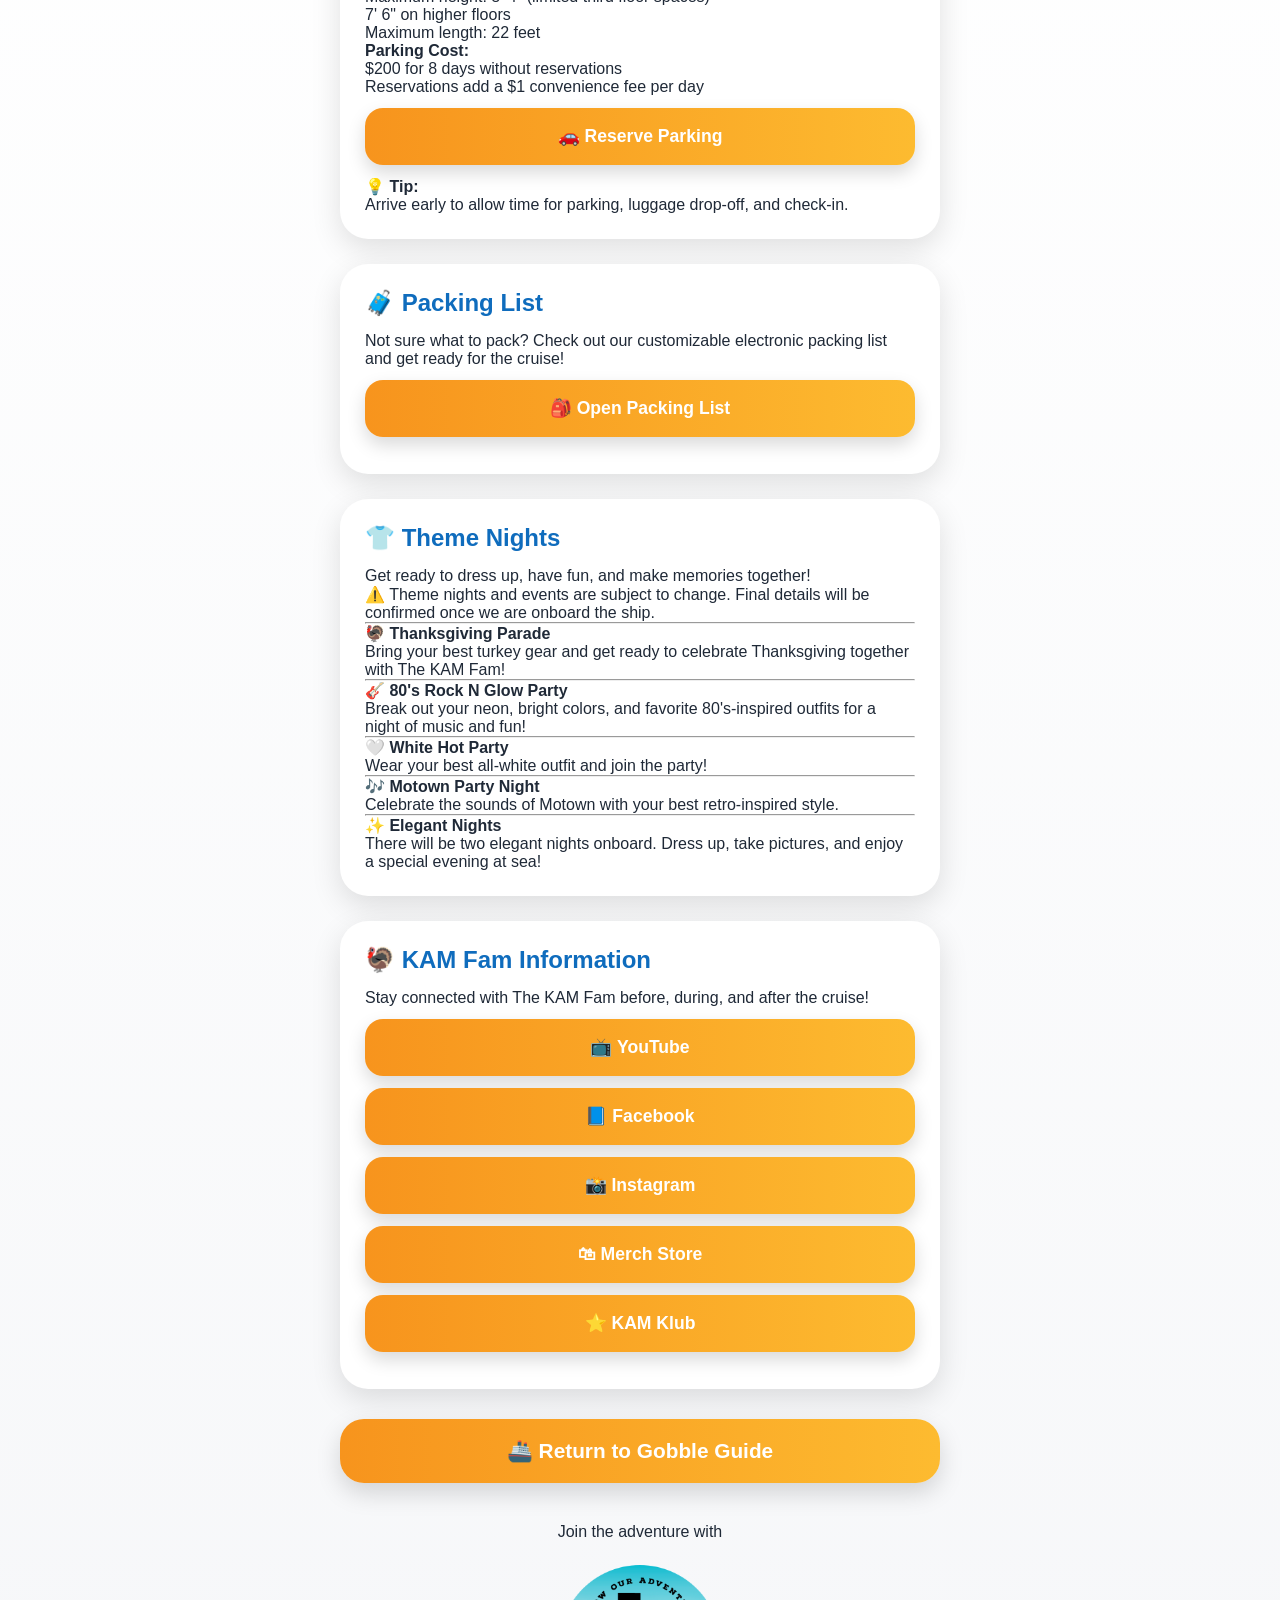
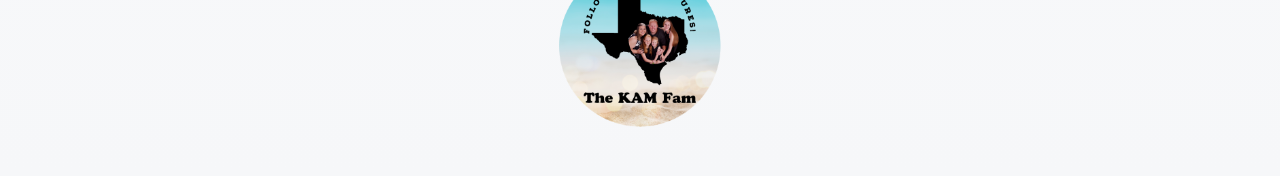
==== commit ce31b43c: "Update cruise-info.html" ====
--- a/pages/cruise-info.html
+++ b/pages/cruise-info.html
@@ -118,7 +118,7 @@
 <br>
     <br>
     <p>
-<strong><i>Note:This schedule could change and always check on the Carnival Hub APP.</i></strong>
+<strong><i>Note:</strong>This schedule could change and always check on the Carnival Hub APP.</i>
     
 </p>
     
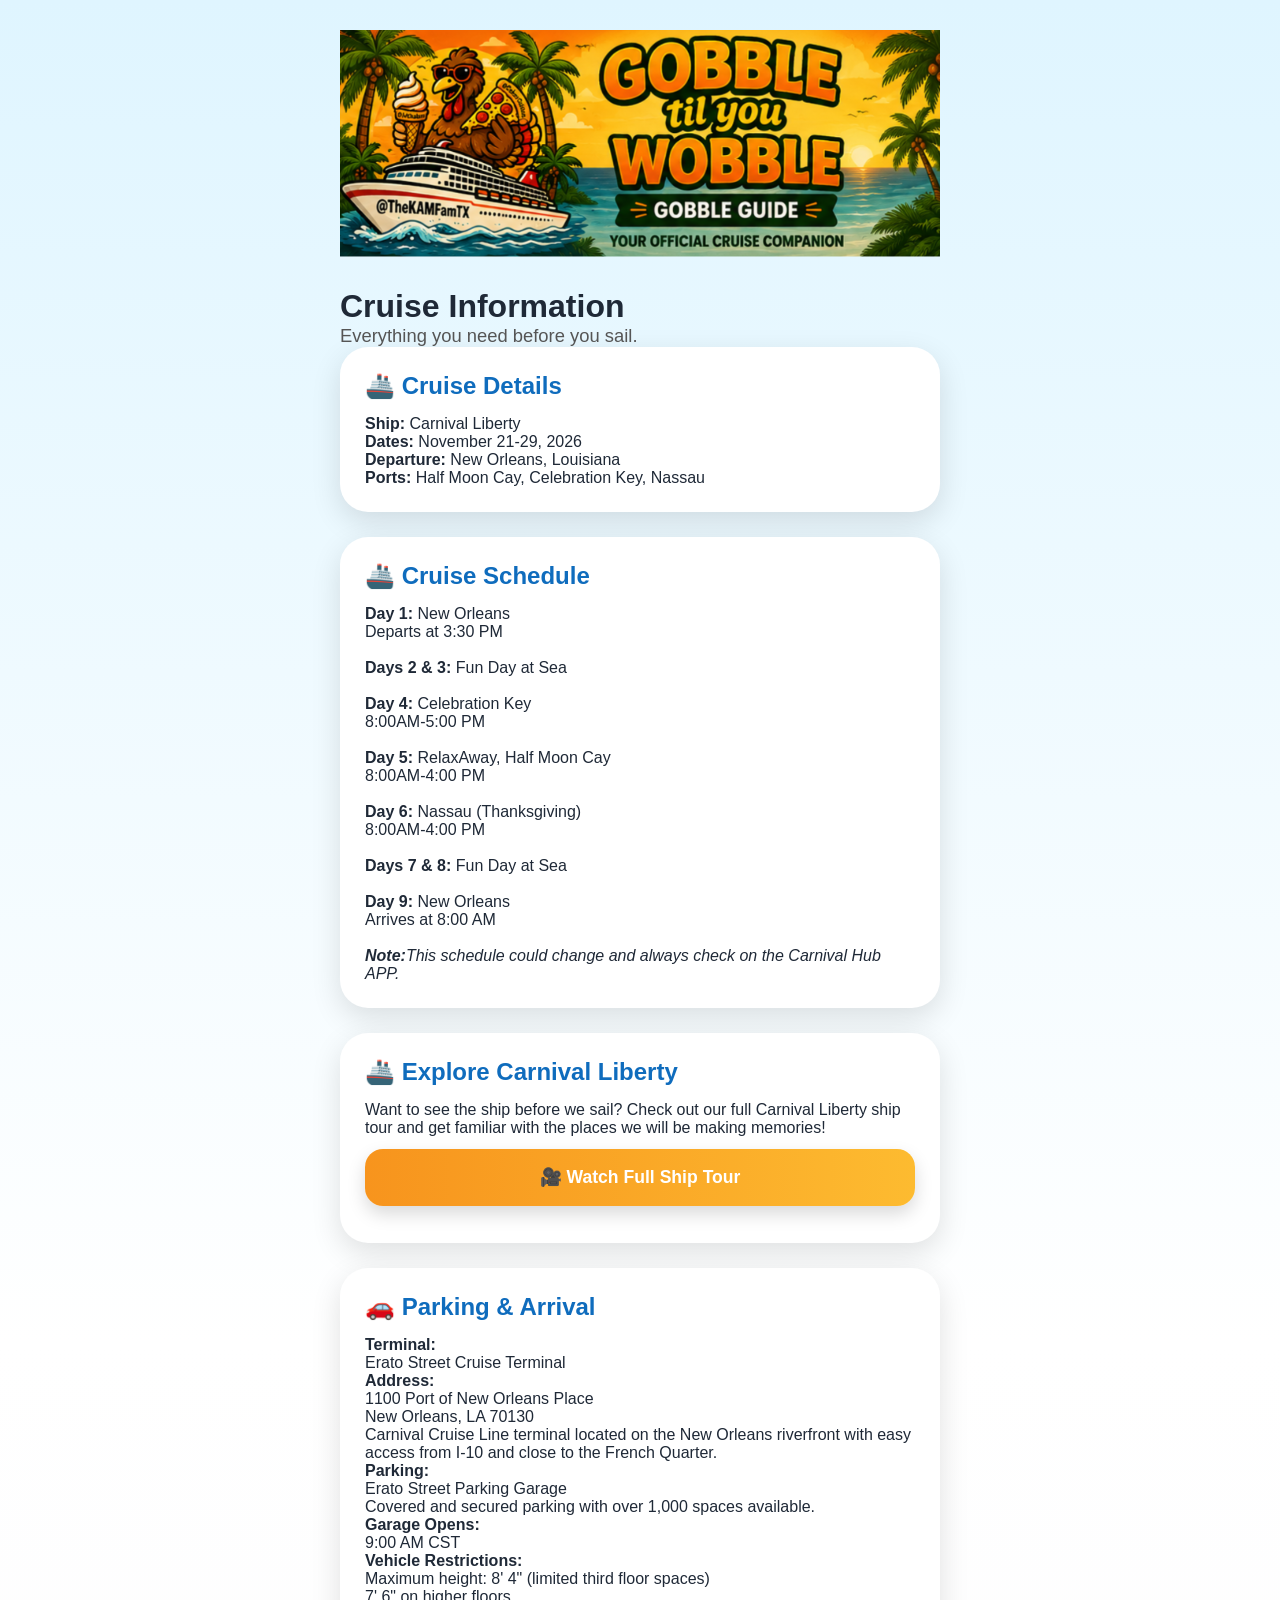
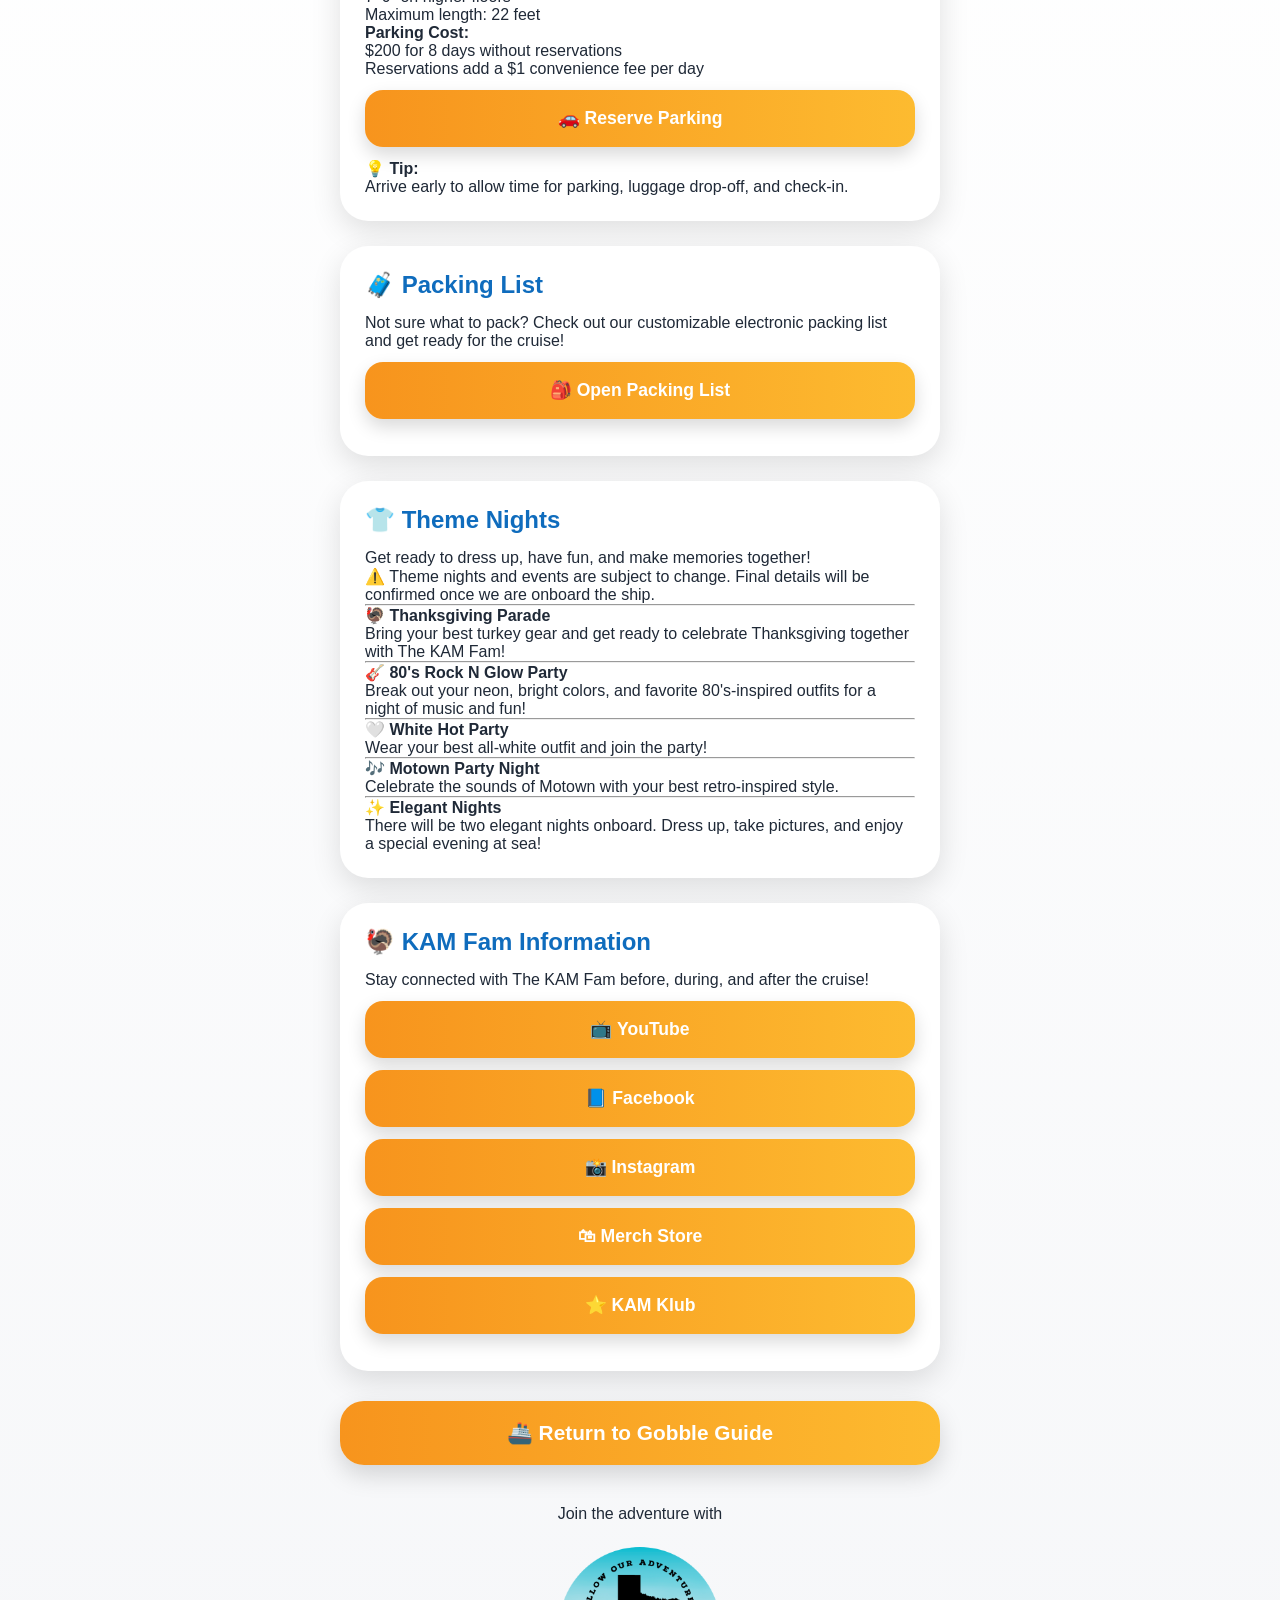
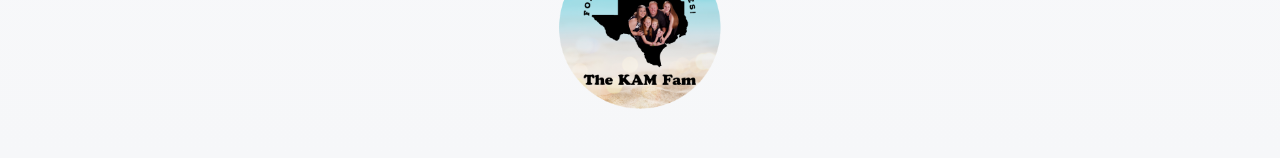
==== commit 115b89cf: "Update cruise-info.html" ====
--- a/pages/cruise-info.html
+++ b/pages/cruise-info.html
@@ -116,7 +116,7 @@
 Arrives at 8:00 AM
 </p>
 <br>
-    <br>
+
     <p>
 <strong><i>Note:</strong>This schedule could change and always check on the Carnival Hub APP.</i>
     
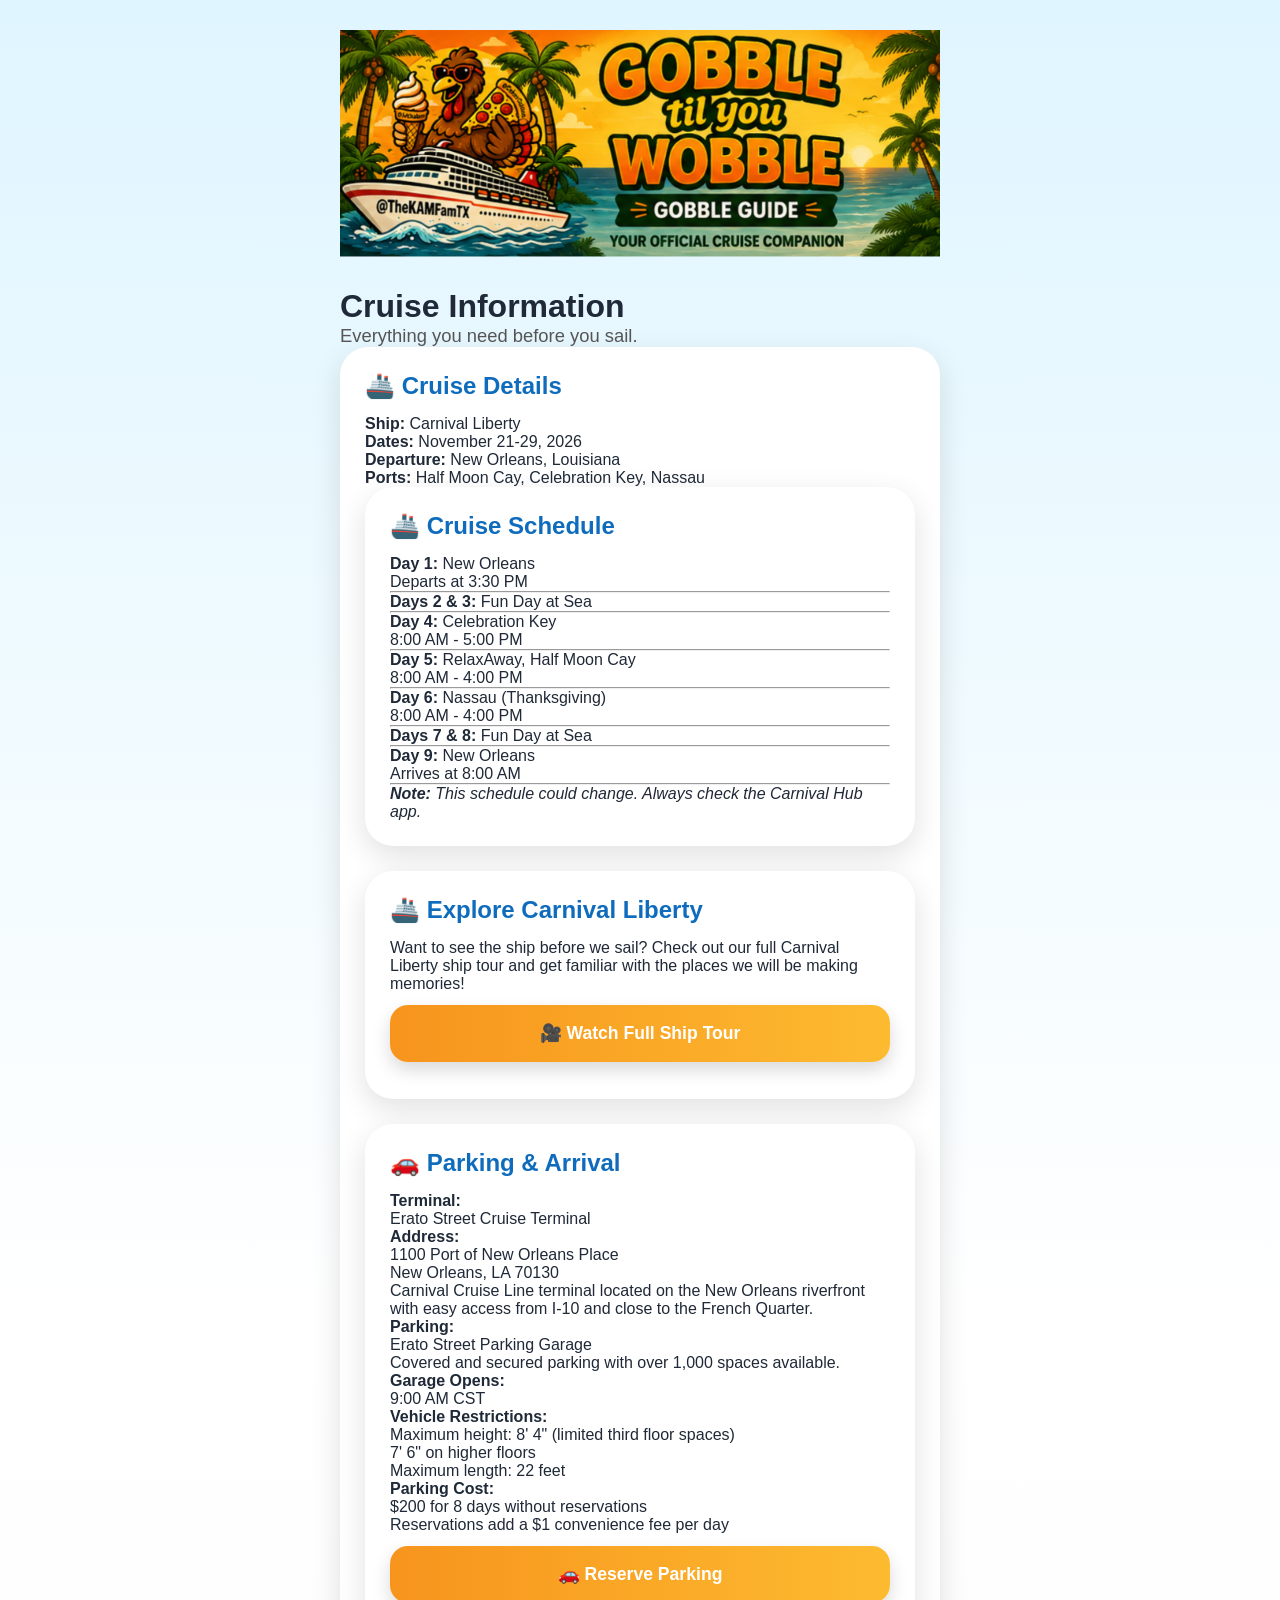
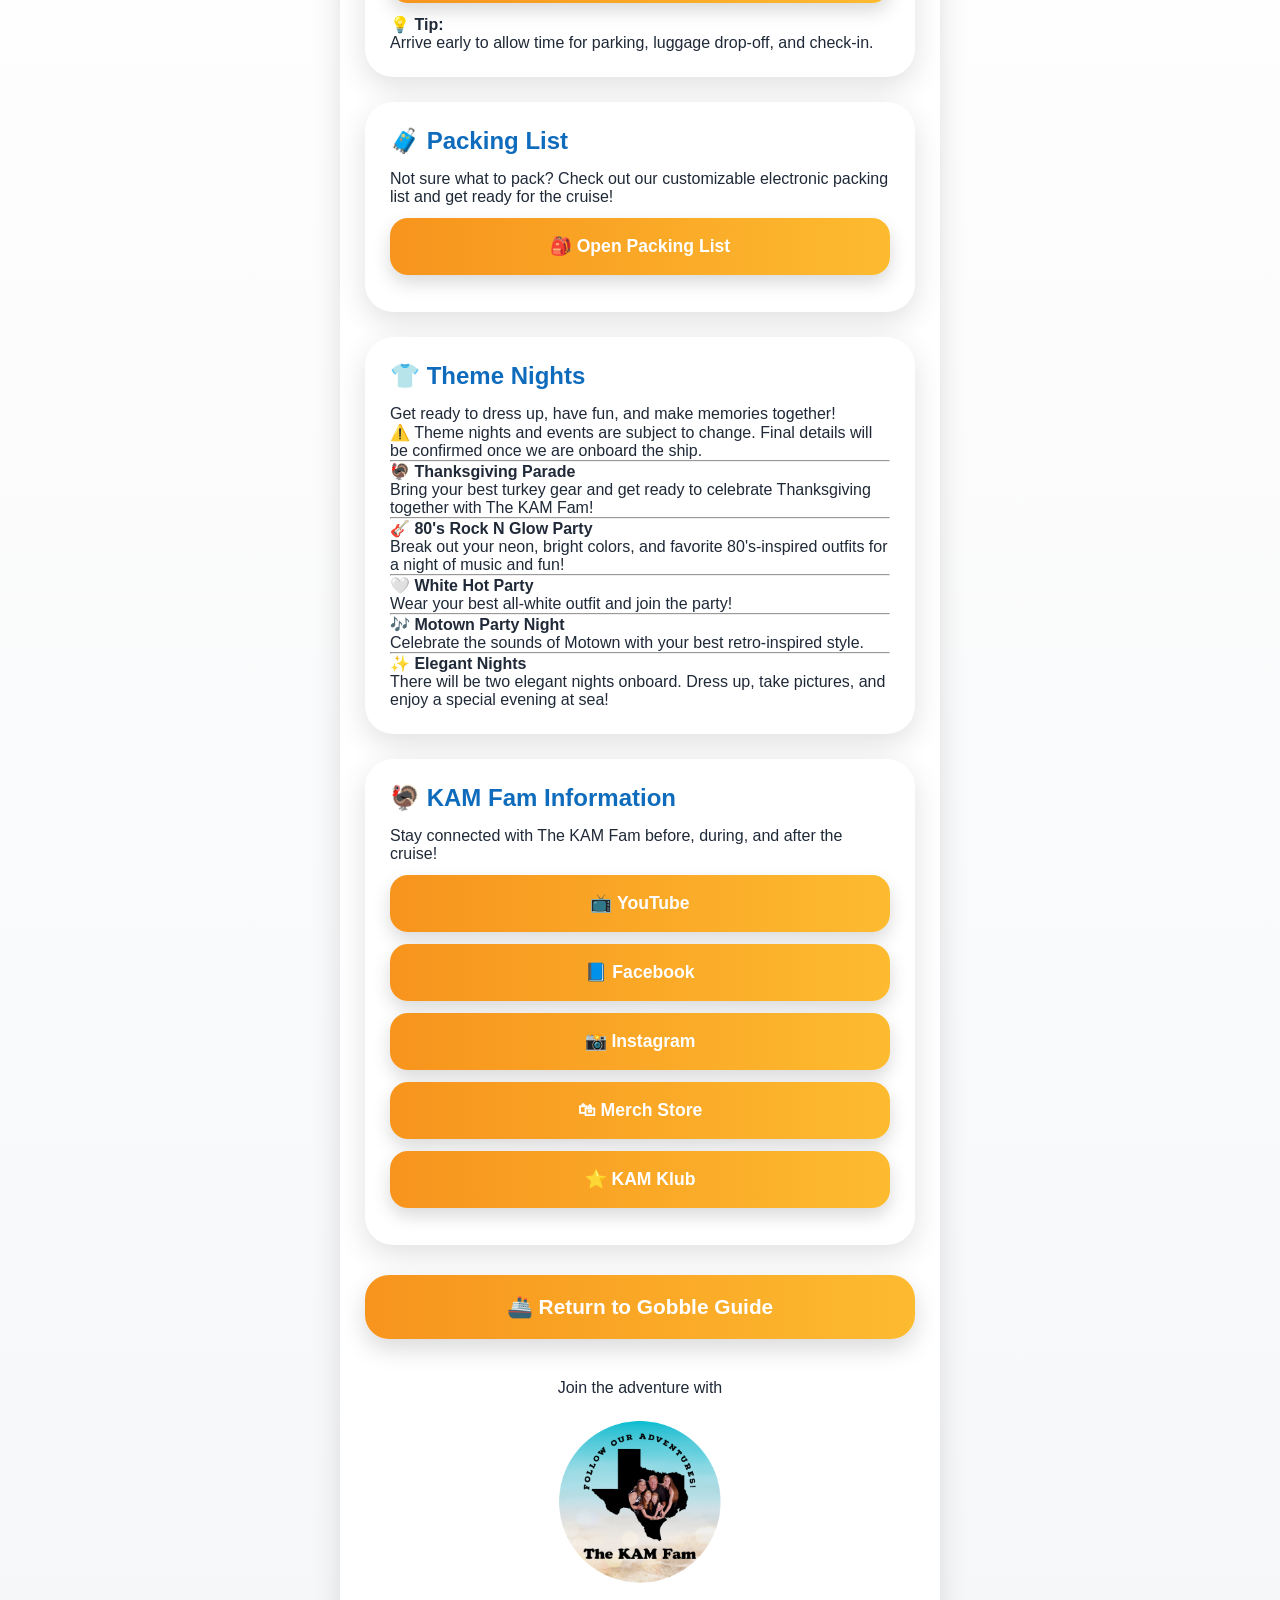
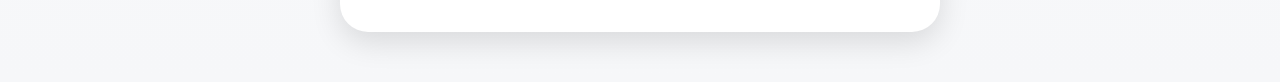
==== commit 178e9313: "Update cruise-info.html" ====
--- a/pages/cruise-info.html
+++ b/pages/cruise-info.html
@@ -73,56 +73,100 @@
 Nassau
 </p>
 
-</section>
-
-<section class="card">
+
+<section class="card" id="cruiseSchedule">
 
 <h2>
 🚢 Cruise Schedule
 </h2>
 
+<div class="cruise-day" data-cruise-days="1" data-day-type="embarkation" data-day-label="Embarkation Day" data-location="New Orleans">
+
 <p>
 <strong>Day 1:</strong>
-    New Orleans<br>
+New Orleans<br>
 Departs at 3:30 PM
 </p>
-<br>
-<p>
-<strong>Days 2 & 3:</strong> Fun Day at Sea
-</p>
-<br>
+
+</div>
+
+<hr>
+
+<div class="cruise-day" data-cruise-days="2,3" data-day-type="sea" data-day-label="Fun Day at Sea">
+
+<p>
+<strong>Days 2 &amp; 3:</strong> Fun Day at Sea
+</p>
+
+</div>
+
+<hr>
+
+<div class="cruise-day" data-cruise-days="4" data-day-type="port" data-day-label="Port Day" data-location="Celebration Key">
+
+<p>
 <strong>Day 4:</strong>
-    Celebration Key<br>
-8:00AM-5:00 PM
-</p>
-<br>
-    <strong>Day 5:</strong>
-    RelaxAway, Half Moon Cay<br>
-8:00AM-4:00 PM
-</p>
-<br>
-    <strong>Day 6:</strong>
-    Nassau (Thanksgiving)<br>
-8:00AM-4:00 PM
-</p>
-    <br>
-<p>
-<strong>Days 7 & 8:</strong> Fun Day at Sea
-</p>
-    <br>
+Celebration Key<br>
+8:00 AM - 5:00 PM
+</p>
+
+</div>
+
+<hr>
+
+<div class="cruise-day" data-cruise-days="5" data-day-type="port" data-day-label="Port Day" data-location="Half Moon Cay">
+
+<p>
+<strong>Day 5:</strong>
+RelaxAway, Half Moon Cay<br>
+8:00 AM - 4:00 PM
+</p>
+
+</div>
+
+<hr>
+
+<div class="cruise-day" data-cruise-days="6" data-day-type="port" data-day-label="Port Day" data-location="Nassau">
+
+<p>
+<strong>Day 6:</strong>
+Nassau (Thanksgiving)<br>
+8:00 AM - 4:00 PM
+</p>
+
+</div>
+
+<hr>
+
+<div class="cruise-day" data-cruise-days="7,8" data-day-type="sea" data-day-label="Fun Day at Sea">
+
+<p>
+<strong>Days 7 &amp; 8:</strong> Fun Day at Sea
+</p>
+
+</div>
+
+<hr>
+
+<div class="cruise-day" data-cruise-days="9" data-day-type="disembarkation" data-day-label="Disembarkation Day" data-location="New Orleans">
+
 <p>
 <strong>Day 9:</strong>
-    New Orleans<br>
+New Orleans<br>
 Arrives at 8:00 AM
 </p>
-<br>
-
-    <p>
-<strong><i>Note:</strong>This schedule could change and always check on the Carnival Hub APP.</i>
-    
-</p>
-    
-</section>
+
+</div>
+
+<hr>
+
+<p>
+<strong><i>Note:</i></strong>
+<i>This schedule could change. Always check the Carnival Hub app.</i>
+</p>
+
+</section>
+
 
     
 
